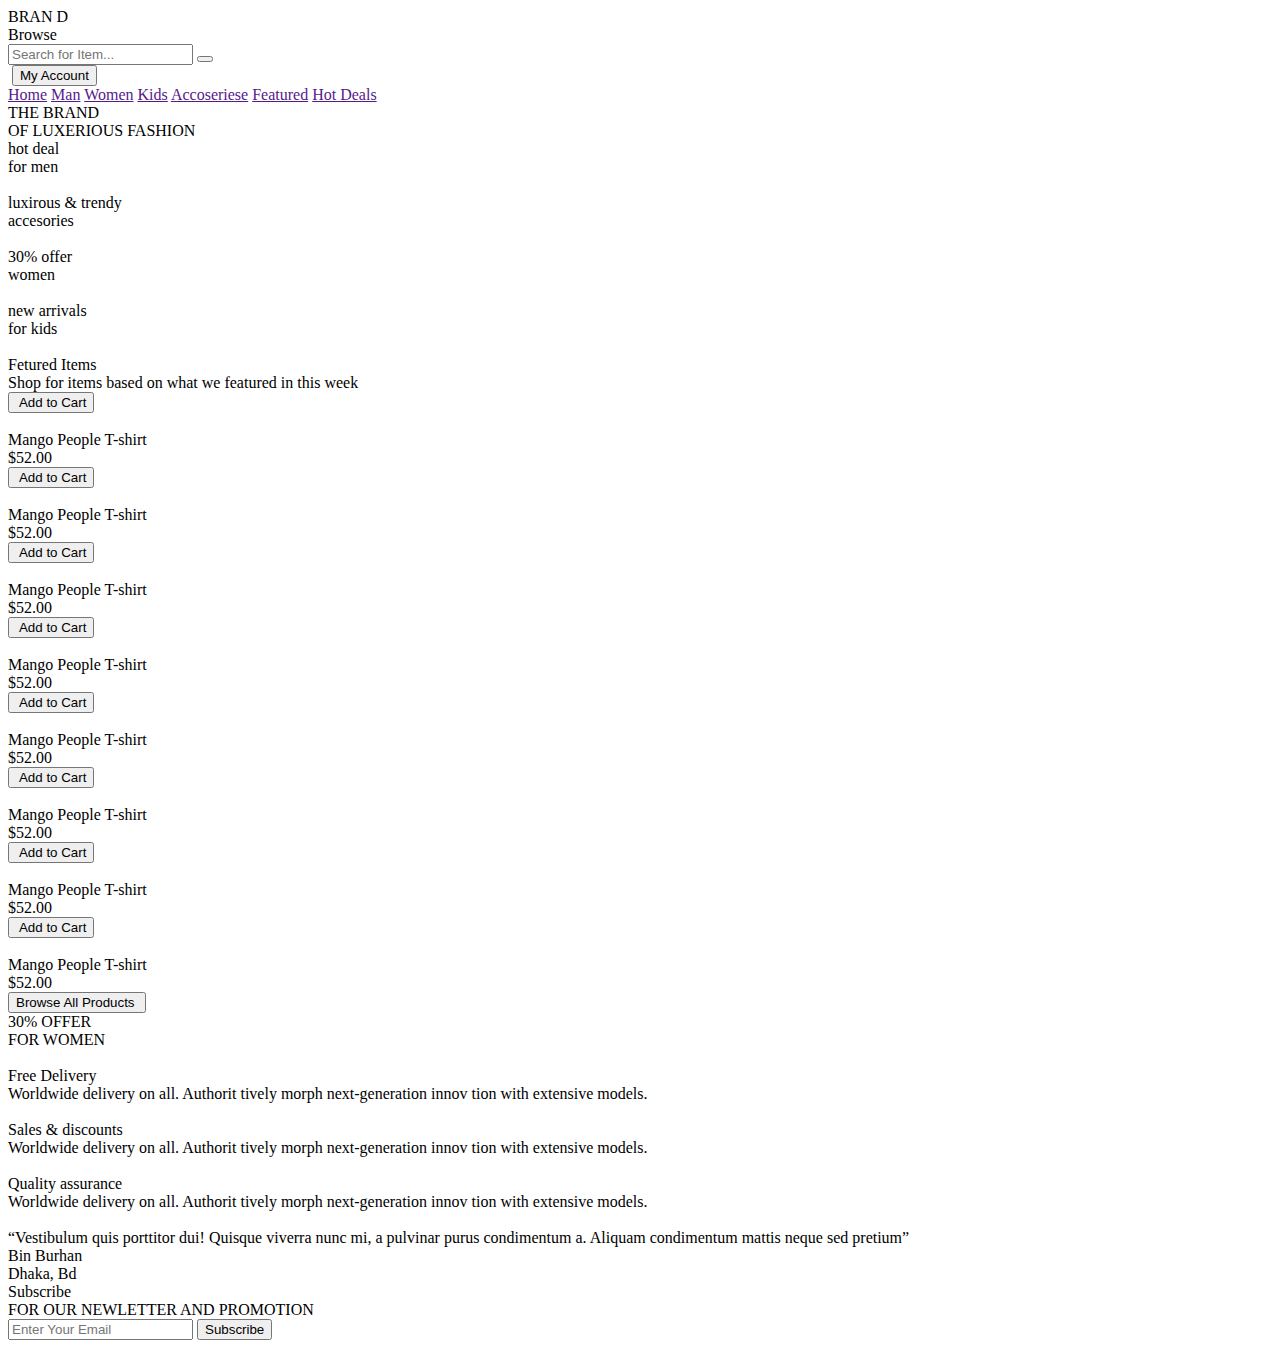
==== index.html @ d96da056 "change code" ====
<!DOCTYPE html>
<html lang="en">
  <head>
    <meta charset="UTF-8" />
    <meta name="viewport" content="width=device-width, initial-scale=1.0" />
    <link
      rel="stylesheet"
      href="https://cdnjs.cloudflare.com/ajax/libs/font-awesome/5.15.1/css/all.min.css"
      integrity="sha512-+4zCK9k+qNFUR5X+cKL9EIR+ZOhtIloNl9GIKS57V1MyNsYpYcUrUeQc9vNfzsWfV28IaLL3i96P9sdNyeRssA=="
      crossorigin="anonymous"
    />
    <link rel="stylesheet" href="style.css" />
    <title>Lesson1</title>
  </head>
  <body>
    <header>
      <div class="header">
        <div class="container">
          <div class="header__brand">
            BRAN
            <span>D</span>
          </div>
          <div class="header__search">
            <div class="search__browse">
              Browse
              <i class="fa fa-caret-down" aria-hidden="true"></i>
            </div>
            <input class="search__input" type="text" placeholder="Search for Item..." />
            <button class="search__btn"><i class="fa fa-search" aria-hidden="true"></i></button>
          </div>
          <div class="header__cart">
            <img class="cart__img" src="images/cart.png" alt="" />
            <button class="cart__btn">
              My Account
              <i class="fa fa-caret-down" aria-hidden="true"></i>
            </button>
          </div>
        </div>
      </div>
      <nav class="topNav">
        <div class="topNav__links container">
          <a href="">Home</a>
          <a href="">Man</a>
          <a href="">Women</a>
          <a href="">Kids</a>
          <a href="">Accoseriese</a>
          <a href="">Featured</a>
          <a href="">Hot Deals</a>
        </div>
      </nav>
      <div class="topBanner">
        <div class="topBanner__box container">
          <div class="box__content">
            <div>THE BRAND</div>
            <div>
              OF LUXERIOUS
              <span>FASHION</span>
            </div>
          </div>
        </div>
      </div>
    </header>
    <main class="main">
      <div class="block-top container">
        <div class="block-top__left">
          <div class="label">
            <div class="labelTop">hot deal</div>
            <div class="labelBottom">for men</div>
          </div>
          <img src="images/offer1.jpg" alt="" />
          <!--  -->
          <div class="label">
            <div class="labelTop">luxirous & trendy</div>
            <div class="labelBottom">accesories</div>
          </div>
          <img src="images/offer2.jpg" alt="" />
        </div>
        <div class="block-top__right">
          <div class="label">
            <div class="labelTop">30% offer</div>
            <div class="labelBottom">women</div>
          </div>
          <img src="images/offer3.jpg" alt="" />
          <!--  -->
          <div class="label">
            <div class="labelTop">new arrivals</div>
            <div class="labelBottom">for kids</div>
          </div>
          <img src="images/offer4.jpg" alt="" />
        </div>
      </div>
      <!-- clothes -->
      <div class="block-clothes container">
        <div class="title">Fetured Items</div>
        <div class="description-advertising">Shop for items based on what we featured in this week</div>
        <div class="block-clothes__cards-top">
          <div class="item-all">
            <div class="item-main">
              <div class="imgBuy">
                <button>
                  <img src="images/addToCart.png" alt="" />
                  Add to Cart
                </button>
              </div>
              <img src="images/Item1.jpg" alt="" />
              <div class="item-main__description">
                <div class="item-main__title">Mango People T-shirt</div>
                <div class="item-main__price">$52.00</div>
              </div>
            </div>
          </div>
          <div class="item-all">
            <div class="item-main">
              <div class="imgBuy">
                <button>
                  <img src="images/addToCart.png" alt="" />
                  Add to Cart
                </button>
              </div>
              <img src="images/Item2.jpg" alt="" />
              <div class="item-main__description">
                <div class="item-main__title">Mango People T-shirt</div>
                <div class="item-main__price">$52.00</div>
              </div>
            </div>
          </div>
          <div class="item-all">
            <div class="item-main">
              <div class="imgBuy">
                <button>
                  <img src="images/addToCart.png" alt="" />
                  Add to Cart
                </button>
              </div>
              <img src="images/Item3.jpg" alt="" />
              <div class="item-main__description">
                <div class="item-main__title">Mango People T-shirt</div>
                <div class="item-main__price">$52.00</div>
              </div>
            </div>
          </div>
          <div class="item-all">
            <div class="item-main">
              <div class="imgBuy">
                <button>
                  <img src="images/addToCart.png" alt="" />
                  Add to Cart
                </button>
              </div>
              <img src="images/Item4.jpg" alt="" />
              <div class="item-main__description">
                <div class="item-main__title">Mango People T-shirt</div>
                <div class="item-main__price">$52.00</div>
              </div>
            </div>
          </div>
        </div>
        <div class="block-clothes__cards-bottom">
          <div class="item-all">
            <div class="item-main">
              <div class="imgBuy">
                <button>
                  <img src="images/addToCart.png" alt="" />
                  Add to Cart
                </button>
              </div>
              <img src="images/Item5.jpg" alt="" />
              <div class="item-main__description">
                <div class="item-main__title">Mango People T-shirt</div>
                <div class="item-main__price">$52.00</div>
              </div>
            </div>
          </div>
          <div class="item-all">
            <div class="item-main">
              <div class="imgBuy">
                <button>
                  <img src="images/addToCart.png" alt="" />
                  Add to Cart
                </button>
              </div>
              <img src="images/Item6.jpg" alt="" />
              <div class="item-main__description">
                <div class="item-main__title">Mango People T-shirt</div>
                <div class="item-main__price">$52.00</div>
              </div>
            </div>
          </div>
          <div class="item-all">
            <div class="item-main">
              <div class="imgBuy">
                <button>
                  <img src="images/addToCart.png" alt="" />
                  Add to Cart
                </button>
              </div>
              <img src="images/Item7.jpg" alt="" />
              <div class="item-main__description">
                <div class="item-main__title">Mango People T-shirt</div>
                <div class="item-main__price">$52.00</div>
              </div>
            </div>
          </div>
          <div class="item-all">
            <div class="item-main">
              <div class="imgBuy">
                <button>
                  <img src="images/addToCart.png" alt="" />
                  Add to Cart
                </button>
              </div>
              <img src="images/Item8.jpg" alt="" />
              <div class="item-main__description">
                <div class="item-main__title">Mango People T-shirt</div>
                <div class="item-main__price">$52.00</div>
              </div>
            </div>
          </div>
        </div>
        <button class="AllProductsBtn">
          Browse All Products
          <img src="images/arrowToRight.png" alt="" />
        </button>
      </div>

      <div class="offerForWomen container">
        <div class="offerForWomen__Banner">
          <div class="offerForWomen__discount">
            <div class="Banner__title">
              30%
              <span>OFFER</span>
            </div>
            <div class="Banner__text">FOR WOMEN</div>
          </div>
        </div>
        <div class="Banner__Details">
          <div class="offerCard">
            <div class="offerCard__img">
              <img src="images/offerDetails1.png" alt="" />
            </div>
            <div>
              <div class="offerCard__title">Free Delivery</div>
              <div class="offerCard__text">
                Worldwide delivery on all. Authorit tively morph next-generation innov tion with extensive models.
              </div>
            </div>
          </div>
          <!--  -->
          <div class="offerCard">
            <div class="offerCard__img">
              <img src="images/offerDetails2.png" alt="" />
            </div>
            <div>
              <div class="offerCard__title">Sales & discounts</div>
              <div class="offerCard__text">
                Worldwide delivery on all. Authorit tively morph next-generation innov tion with extensive models.
              </div>
            </div>
          </div>
          <!--  -->
          <div class="offerCard">
            <div class="offerCard__img">
              <img src="images/offerDetails3.png" alt="" />
            </div>
            <div>
              <div class="offerCard__title">Quality assurance</div>
              <div class="offerCard__text">
                Worldwide delivery on all. Authorit tively morph next-generation innov tion with extensive models.
              </div>
            </div>
          </div>
        </div>
      </div>
    </main>
    <!--  -->
    <footer>
      <div class="subscribeWrap">
        <div class="subscribe container">
          <div class="subscribe__card">
            <div class="card__people">
              <div class="card__img"><img src="images/reviewPerson.png" alt="" /></div>
              <div class="card__description">
                <div class="card__description-Top">
                  “Vestibulum quis porttitor dui! Quisque viverra nunc mi, a pulvinar purus condimentum a. Aliquam
                  condimentum mattis neque sed pretium”
                </div>
                <div class="card__descriptionLow">
                  <div class="descriptionLow__name">Bin Burhan</div>
                  <div class="descriptionLow__from">Dhaka, Bd</div>
                </div>
                <div class="links">
                  <div class="link"></div>
                  <div class="link"></div>
                  <div class="link"></div>
                </div>
              </div>
            </div>
          </div>
          <div class="subscribe__rightForm">
            <div class="subscribe__right">
              <div class="form__title">Subscribe</div>
              <div class="form__text">FOR OUR NEWLETTER AND PROMOTION</div>
              <div class="subscribe__form">
                <input class="form__inp" type="text" placeholder="Enter Your Email" />
                <button class="form__btn">Subscribe</button>
              </div>
            </div>
          </div>
        </div>
      </div>
    </footer>
  </body>
</html>
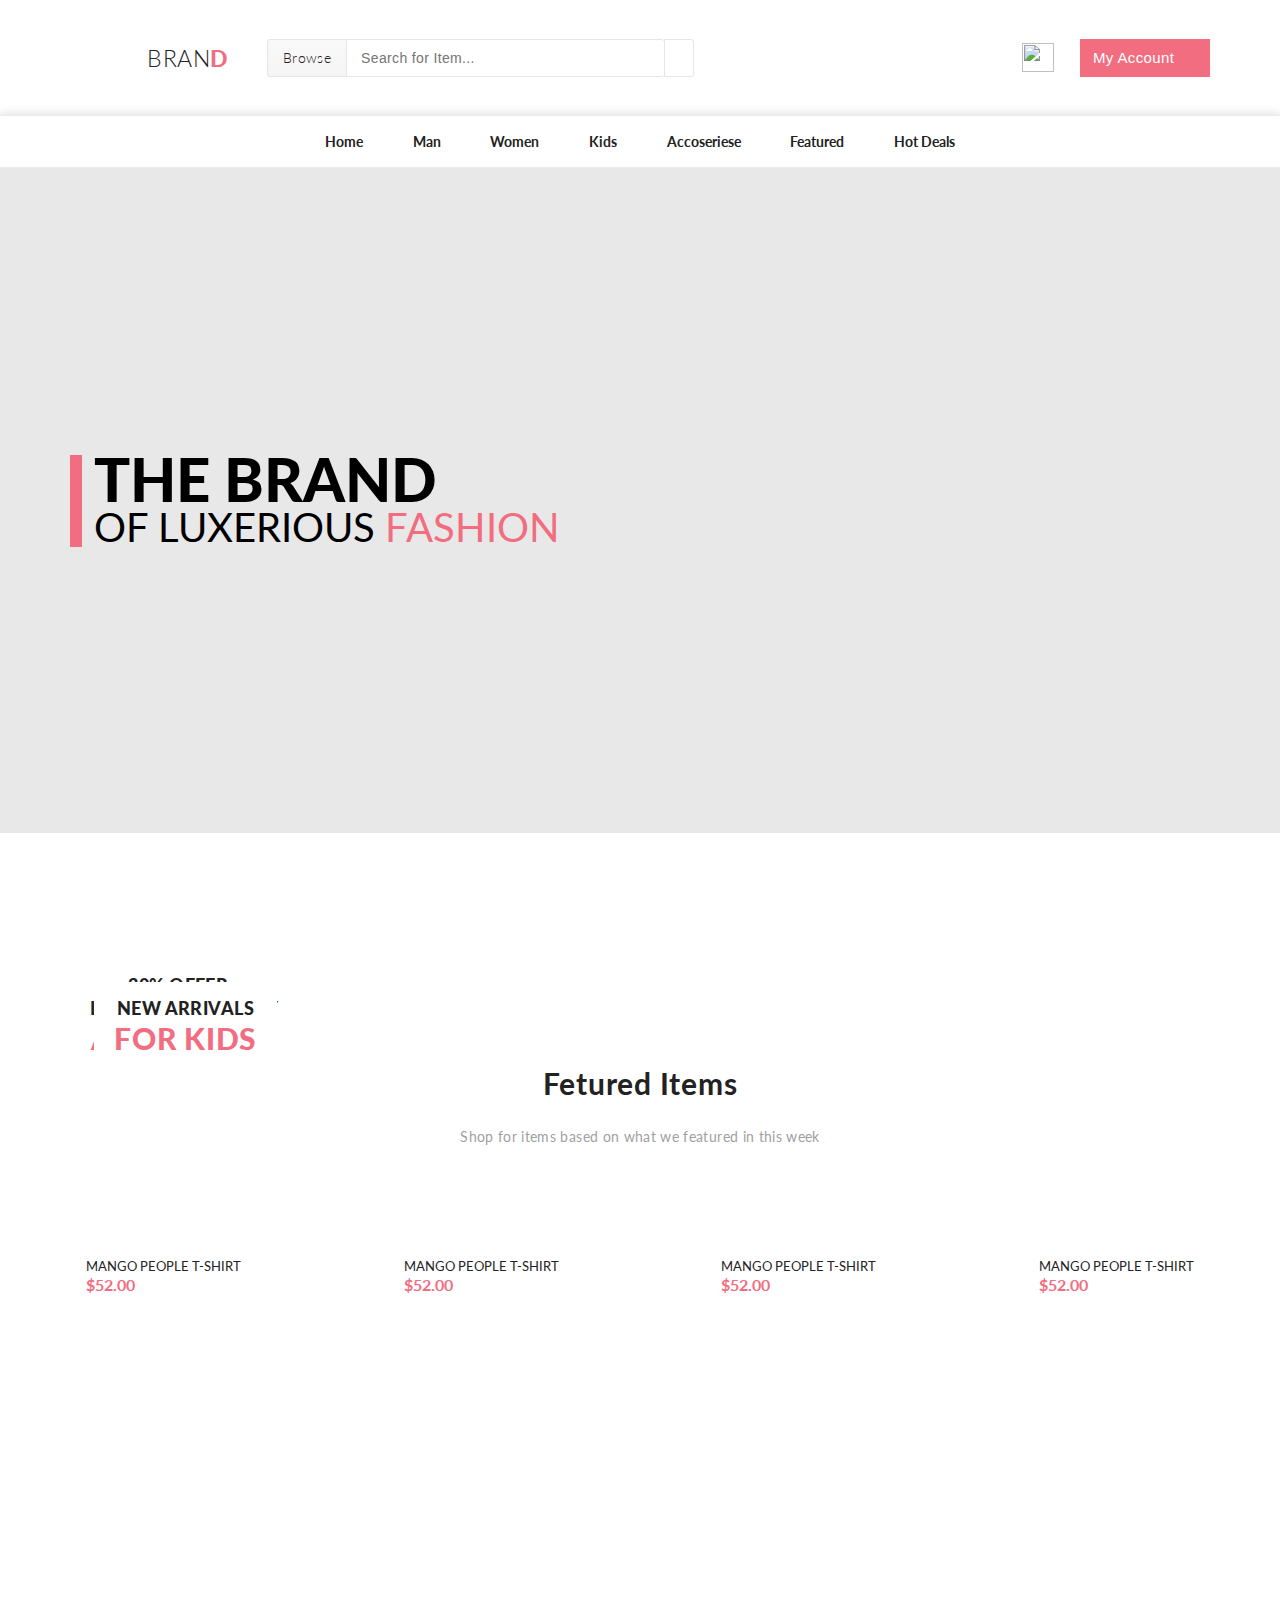
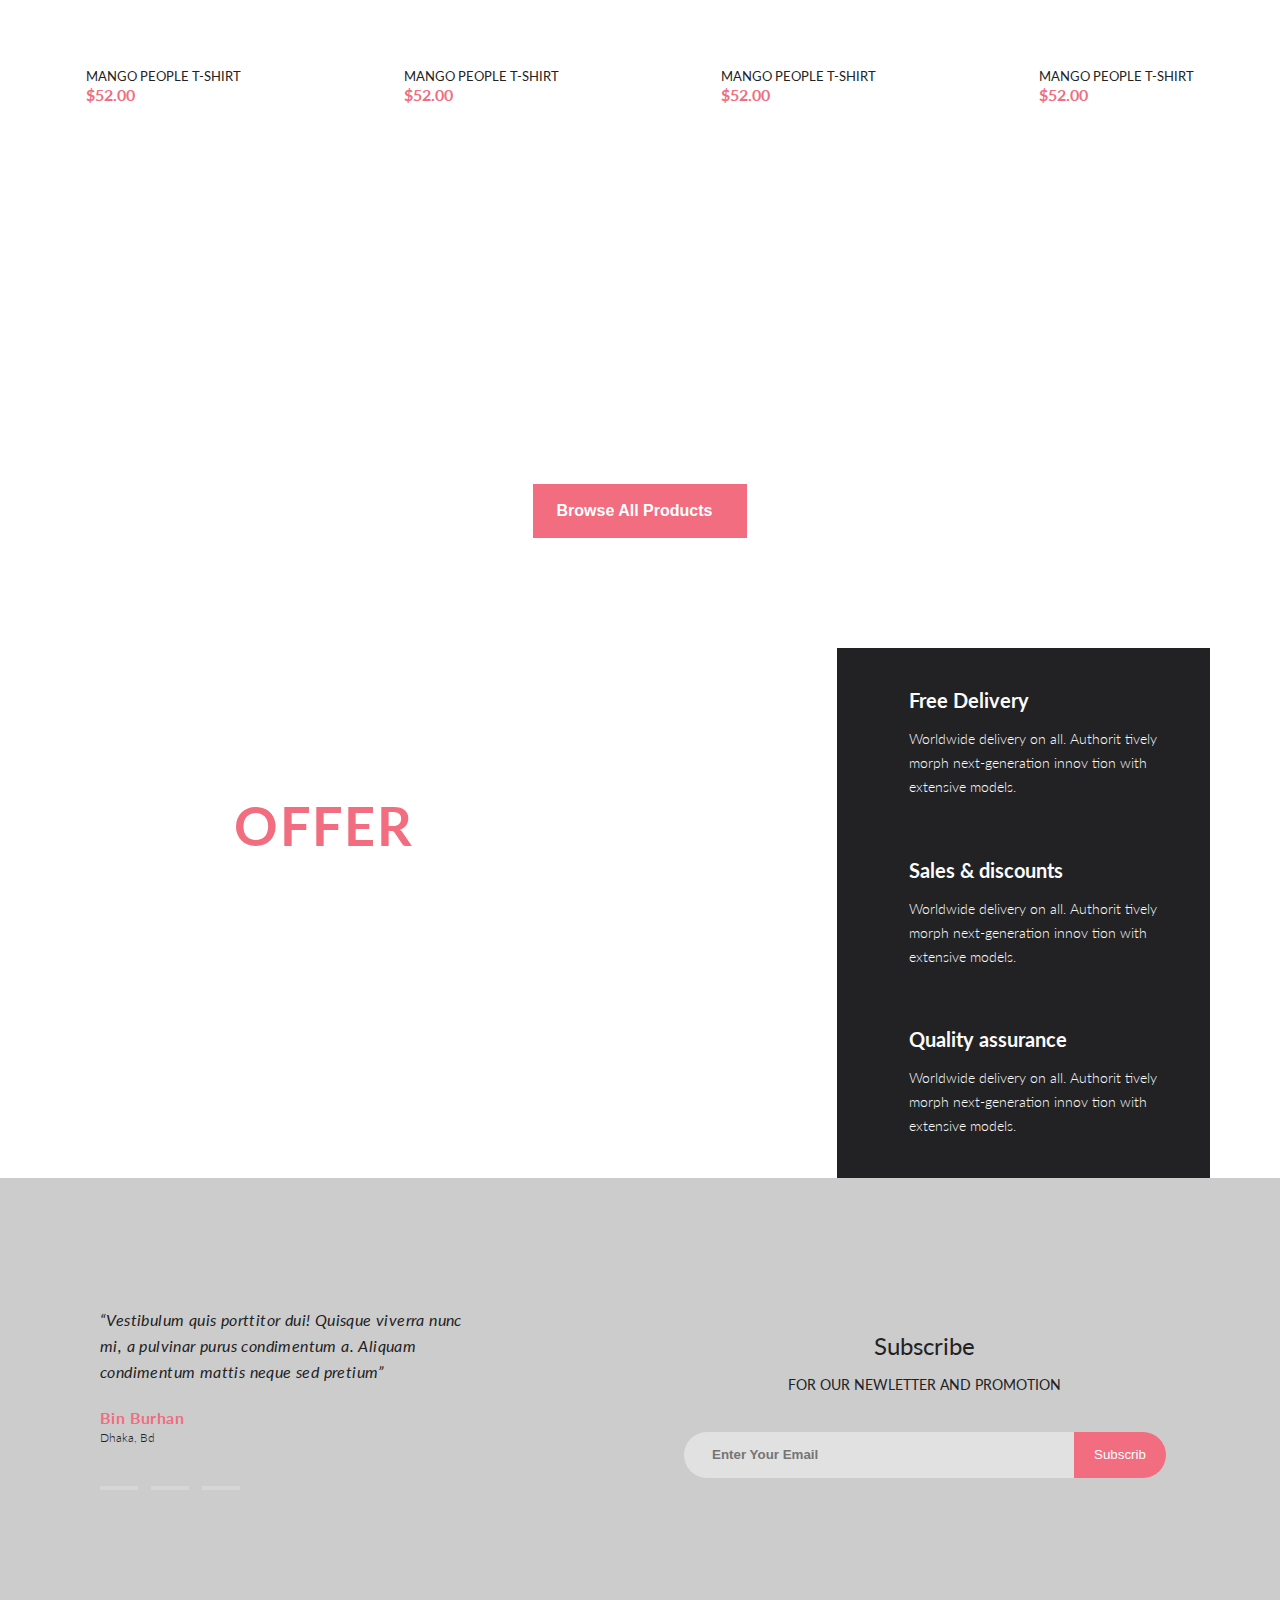
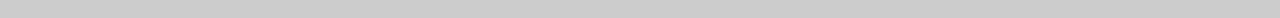
==== commit 73eda4e2: "add fail" ====
--- a/index.html
+++ b/index.html
@@ -302,7 +302,7 @@
               <div class="form__text">FOR OUR NEWLETTER AND PROMOTION</div>
               <div class="subscribe__form">
                 <input class="form__inp" type="text" placeholder="Enter Your Email" />
-                <button class="form__btn">Subscribe</button>
+                <button class="form__btn">Subscrib</button>
               </div>
             </div>
           </div>
--- a/style.css
+++ b/style.css
@@ -0,0 +1,673 @@
+@import url('https://fonts.googleapis.com/css2?family=Lato:wght@300;400;700;900&display=swap');
+body {
+  margin: 0;
+  font-family: 'Lato', 'sens-serif';
+  font-weight: 400;
+}
+
+.container {
+  padding: 0;
+  margin: 0 auto;
+  width: 1140px;
+}
+
+.header .container {
+  height: inherit;
+  display: -webkit-box;
+  display: -ms-flexbox;
+  display: flex;
+  padding: 32px 0;
+}
+
+.header__brand {
+  -webkit-box-align: center;
+  -ms-flex-align: center;
+  align-items: center;
+  background: url('images/logo.png') no-repeat;
+  padding-left: 77px;
+  display: -webkit-box;
+  display: -ms-flexbox;
+  display: flex;
+  font-size: 23px;
+  line-height: 32px;
+  font-weight: 300;
+  letter-spacing: 0.025em;
+  color: #222222;
+  width: 165px;
+  -webkit-box-sizing: border-box;
+  box-sizing: border-box;
+  height: 51px;
+}
+
+.header__brand span {
+  font-weight: 900;
+  color: #f16d7f;
+}
+
+.header__brand i {
+  font-size: 14px;
+  line-height: 32px;
+  letter-spacing: 0.025em;
+  color: #a4a4a4;
+}
+
+.header__search {
+  margin-left: 32px;
+  -webkit-box-align: center;
+  -ms-flex-align: center;
+  align-items: center;
+  display: -webkit-box;
+  display: -ms-flexbox;
+  display: flex;
+}
+
+.header__cart {
+  margin-left: auto;
+  display: -webkit-box;
+  display: -ms-flexbox;
+  display: flex;
+  -webkit-box-align: center;
+  -ms-flex-align: center;
+  align-items: center;
+}
+
+.header__cart .cart__img {
+  width: 32px;
+  height: 29px;
+}
+
+.header__cart .cart__btn {
+  width: 130px;
+  height: 38px;
+  background-color: #f16d7f;
+  padding: 17px 13px;
+  font-size: 15px;
+  line-height: 32px;
+  letter-spacing: 0.025em;
+  color: #ffffff;
+  margin-left: 26px;
+  -webkit-box-align: center;
+  -ms-flex-align: center;
+  align-items: center;
+  display: -webkit-box;
+  display: -ms-flexbox;
+  display: flex;
+  border: none;
+}
+
+.header__cart .cart__btn i {
+  font-size: 14px;
+  line-height: 32px;
+  letter-spacing: 0.025em;
+  color: #ffffff;
+  margin-left: 8px;
+}
+
+.search__browse {
+  font-size: 14px;
+  line-height: 32px;
+  font-weight: 300;
+  letter-spacing: 0.025em;
+  color: #222222;
+  padding: 15px;
+  background-color: #cdcdcc;
+  background-image: -webkit-gradient(linear, left top, left bottom, from(#f9f9f9), to(#f5f5f5));
+  background-image: linear-gradient(180deg, #f9f9f9 0%, #f5f5f5 100%);
+  border: 1px solid #e6e6e6;
+  border-radius: 3px 0px 0px 3px;
+  -webkit-box-sizing: border-box;
+  box-sizing: border-box;
+  box-sizing: border-box;
+  height: 38px;
+  display: -webkit-box;
+  display: -ms-flexbox;
+  display: flex;
+  -webkit-box-align: center;
+  -ms-flex-align: center;
+  align-items: center;
+}
+
+.search__browse i {
+  font-size: 14px;
+  line-height: 32px;
+  letter-spacing: 0.025em;
+  color: #838383;
+}
+
+.search__input {
+  padding: 14px;
+  font-size: 14px;
+  line-height: 32px;
+  font-weight: 300;
+  letter-spacing: 0.025em;
+  color: #a4a4a4;
+  outline: none;
+  background-color: #ffffff;
+  border: none;
+  border-top: 1px solid #e6e6e6;
+  border-bottom: 1px solid #e6e6e6;
+  border-radius: 0px 3px 3px 0px;
+  -webkit-box-sizing: border-box;
+  box-sizing: border-box;
+  height: 38px;
+  width: 317px;
+  display: -webkit-box;
+  display: -ms-flexbox;
+  display: flex;
+  -webkit-box-align: center;
+  -ms-flex-align: center;
+  align-items: center;
+}
+
+.search__btn {
+  background-color: #ffffff;
+  border: 1px solid #e6e6e6;
+  border-radius: 0px 3px 3px 0px;
+  padding: 14px;
+  -webkit-box-sizing: border-box;
+  box-sizing: border-box;
+  height: 38px;
+  display: -webkit-box;
+  display: -ms-flexbox;
+  display: flex;
+  -webkit-box-align: center;
+  -ms-flex-align: center;
+  align-items: center;
+}
+
+.search__btn i {
+  font-size: 14px;
+  line-height: 32px;
+  letter-spacing: 0.025em;
+  color: #a4a4a4;
+}
+
+.topNav {
+  display: -webkit-box;
+  display: -ms-flexbox;
+  display: flex;
+  -webkit-box-align: center;
+  -ms-flex-align: center;
+  align-items: center;
+  height: 51px;
+  background-color: #ffffff;
+  border-top: 1px solid #ececec;
+  border-bottom: 1px solid #ececec;
+  -webkit-box-shadow: 0px 0px 10px 0px rgba(0, 0, 0, 0.17);
+  box-shadow: 0px 0px 10px 0px rgba(0, 0, 0, 0.17);
+}
+
+.topNav__links {
+  display: -webkit-box;
+  display: -ms-flexbox;
+  display: flex;
+  width: 680px;
+  -ms-flex-pack: distribute;
+  justify-content: space-around;
+  margin: auto;
+}
+
+.topNav__links a {
+  text-decoration: none;
+  font-size: 14px;
+  line-height: 26px;
+  font-weight: 700;
+  color: #222222;
+}
+
+.topBanner {
+  height: 665px;
+  background-color: #e8e8e8;
+}
+
+.topBanner__box {
+  height: inherit;
+  background: url('images/topHeaderBack.png') no-repeat top 0 right 30px;
+  background-size: 590px;
+  display: -webkit-box;
+  display: -ms-flexbox;
+  display: flex;
+  -webkit-box-align: center;
+  -ms-flex-align: center;
+  align-items: center;
+}
+
+.topBanner__box .box__content {
+  display: block;
+  height: 92px;
+  border-left: 12px solid #f16d7f;
+  padding-left: 12px;
+}
+
+.topBanner__box .box__content div:first-child {
+  font-size: 60px;
+  line-height: 0.8;
+  font-weight: 900;
+}
+
+.topBanner__box .box__content div:last-child {
+  font-size: 40px;
+  line-height: 1.2;
+  font-weight: 400;
+}
+
+.topBanner__box .box__content div:last-child span {
+  font-size: 40px;
+  color: #f16d7f;
+}
+
+.main {
+  text-align: center;
+}
+
+.block-top {
+  display: -webkit-box;
+  display: -ms-flexbox;
+  display: flex;
+  padding: 100px 0;
+}
+
+.block-top__left {
+  margin-right: 20px;
+}
+
+.block-top img {
+  margin-bottom: 20px;
+}
+
+.block-top .label {
+  position: absolute;
+  margin-top: 26px;
+  padding: 16px 20px;
+  background-color: #ffffff;
+}
+
+.block-top .label .labelTop {
+  font-size: 18px;
+  line-height: 1.2;
+  font-weight: 900;
+  text-transform: uppercase;
+  letter-spacing: 0.025em;
+  color: #222222;
+}
+
+.block-top .label .labelBottom {
+  font-size: 30px;
+  color: #f16d7f;
+  line-height: 1.2;
+  font-weight: 900;
+  text-transform: uppercase;
+  letter-spacing: 0.025em;
+}
+
+.title {
+  font-size: 30px;
+  line-height: 54px;
+  font-weight: 700;
+  letter-spacing: 0.025em;
+  color: #222222;
+}
+
+.description-advertising {
+  font-size: 14px;
+  line-height: 54px;
+  font-weight: 400;
+  letter-spacing: 0.025em;
+  color: #9f9f9f;
+}
+
+.block-clothes__cards-top {
+  margin: 60px 0 40px;
+}
+
+.block-clothes__cards-top {
+  display: -webkit-box;
+  display: -ms-flexbox;
+  display: flex;
+  -webkit-box-pack: justify;
+  -ms-flex-pack: justify;
+  justify-content: space-between;
+}
+
+.block-clothes__cards-bottom {
+  display: -webkit-box;
+  display: -ms-flexbox;
+  display: flex;
+  -webkit-box-pack: justify;
+  -ms-flex-pack: justify;
+  justify-content: space-between;
+}
+
+.item-all {
+  height: 370px;
+}
+
+.item-main {
+  text-align: start;
+  position: relative;
+  height: 280px;
+}
+
+.item-main__description {
+  padding: 16px;
+}
+
+.item-main__title {
+  font-size: 13px;
+  line-height: 1.2;
+  font-weight: 400;
+  text-transform: uppercase;
+  color: #222222;
+}
+
+.item-main__price {
+  font-family: Lato;
+  font-size: 16px;
+  line-height: 1.2;
+  font-weight: 700;
+  text-transform: uppercase;
+  color: #f16d7f;
+}
+
+.imgBuy {
+  height: inherit;
+  width: 100%;
+  background: rgba(0, 0, 0, 0.5);
+  display: none;
+  position: absolute;
+}
+
+.imgBuy button {
+  border: 1px solid #ffffff;
+  background: none;
+  font-size: 13px;
+  line-height: 1.2;
+  font-weight: 700;
+  color: #ffffff;
+  padding: 15px;
+  cursor: pointer;
+}
+
+.item-all:hover .imgBuy {
+  display: -webkit-box;
+  display: -ms-flexbox;
+  display: flex;
+  -webkit-box-pack: center;
+  -ms-flex-pack: center;
+  justify-content: center;
+  -webkit-box-align: center;
+  -ms-flex-align: center;
+  align-items: center;
+}
+
+.item-all:hover {
+  -webkit-box-shadow: 0 5px 8px rgba(0, 0, 0, 0.16);
+  box-shadow: 0 5px 8px rgba(0, 0, 0, 0.16);
+}
+
+.AllProductsBtn {
+  padding: 18px 24px;
+  font-size: 16px;
+  font-weight: 700;
+  color: #ffffff;
+  background-color: #f16d7f;
+  border: none;
+  display: -webkit-box;
+  display: -ms-flexbox;
+  display: flex;
+  -webkit-box-align: center;
+  -ms-flex-align: center;
+  align-items: center;
+  margin: 80px auto 110px;
+}
+
+.AllProductsBtn img {
+  margin-left: 11px;
+}
+
+.offerForWomen {
+  height: 530px;
+  display: -webkit-box;
+  display: -ms-flexbox;
+  display: flex;
+}
+
+.offerForWomen__Banner {
+  height: inherit;
+  background: url('images/offerForWomen.jpg') no-repeat;
+  width: 767px;
+  -ms-flex-negative: 0;
+  flex-shrink: 0;
+  position: relative;
+}
+
+.offerForWomen__discount {
+  text-align: start;
+  position: absolute;
+  top: 145px;
+  left: 40px;
+}
+
+.Banner__title {
+  font-size: 53.7px;
+  line-height: 1.2;
+  font-weight: 700;
+  letter-spacing: 0.025em;
+  color: #ffffff;
+}
+
+.Banner__title span {
+  color: #f16d7f;
+}
+
+.Banner__text {
+  font-size: 32.2px;
+  line-height: 1.2;
+  font-weight: 700;
+  letter-spacing: 0.025em;
+  color: #ffffff;
+}
+
+.Banner__Details {
+  background-color: #222224;
+  display: -webkit-box;
+  display: -ms-flexbox;
+  display: flex;
+  -webkit-box-orient: vertical;
+  -webkit-box-direction: normal;
+  -ms-flex-direction: column;
+  flex-direction: column;
+  -webkit-box-pack: justify;
+  -ms-flex-pack: justify;
+  justify-content: space-between;
+  padding: 40px 40px;
+}
+
+.offerCard {
+  display: -webkit-box;
+  display: -ms-flexbox;
+  display: flex;
+  text-align: left;
+}
+
+.offerCard__img {
+  margin-right: 32px;
+}
+
+.offerCard__title {
+  font-size: 20px;
+  line-height: 1.2;
+  font-weight: 700;
+  color: #fbfbfb;
+}
+
+.offerCard__text {
+  margin-top: 15px;
+  font-size: 14px;
+  line-height: 24px;
+  font-weight: 300;
+  color: #fbfbfb;
+}
+
+.subscribeWrap {
+  height: 440px;
+  background: url('images/subscribe.jpg') no-repeat center, #ccc;
+  background-blend-mode: overlay;
+  background-size: cover;
+}
+
+.card__people {
+  display: -webkit-box;
+  display: -ms-flexbox;
+  display: flex;
+}
+
+.subscribe {
+  display: -webkit-box;
+  display: -ms-flexbox;
+  display: flex;
+  height: inherit;
+}
+
+.subscribe__card {
+  width: 100%;
+  display: -webkit-box;
+  display: -ms-flexbox;
+  display: flex;
+  height: inherit;
+  -webkit-box-align: center;
+  -ms-flex-align: center;
+  align-items: center;
+}
+
+.subscribe__form {
+  width: 100%;
+}
+
+.card__img {
+  margin-right: 30px;
+}
+
+.card__description {
+  width: 386px;
+}
+
+.card__description-Top {
+  font-size: 16px;
+  line-height: 26px;
+  font-weight: 400;
+  font-style: italic;
+  letter-spacing: 0.025em;
+  color: #222224;
+  margin-bottom: 20px;
+}
+
+.descriptionLow__name {
+  font-size: 16px;
+  line-height: 26px;
+  font-weight: 700;
+  letter-spacing: 0.025em;
+  color: #f16d7f;
+}
+
+.descriptionLow__from {
+  font-size: 12px;
+  line-height: 14px;
+  font-weight: 300;
+  color: #222224;
+}
+
+.links {
+  display: -webkit-box;
+  display: -ms-flexbox;
+  display: flex;
+  margin-top: 41px;
+}
+
+.link {
+  width: 38px;
+  height: 4px;
+  background-color: #d6d6d6;
+  margin-right: 13px;
+}
+
+.link:hover {
+  background-color: #f16d7f;
+  cursor: pointer;
+}
+
+.form__title {
+  font-size: 24px;
+  line-height: 54px;
+  font-weight: 400;
+  color: #222224;
+}
+
+.form__text {
+  font-size: 14px;
+  line-height: 24px;
+  font-weight: 400;
+  color: #222224;
+}
+
+.subscribe__rightForm {
+  width: 100%;
+  height: inherit;
+  display: -webkit-box;
+  display: -ms-flexbox;
+  display: flex;
+  -webkit-box-pack: center;
+  -ms-flex-pack: center;
+  justify-content: center;
+  -webkit-box-align: center;
+  -ms-flex-align: center;
+  align-items: center;
+}
+
+.subscribe__right {
+  height: inherit;
+  display: -webkit-box;
+  display: -ms-flexbox;
+  display: flex;
+  -webkit-box-orient: vertical;
+  -webkit-box-direction: normal;
+  -ms-flex-direction: column;
+  flex-direction: column;
+  -webkit-box-pack: center;
+  -ms-flex-pack: center;
+  justify-content: center;
+  -webkit-box-align: center;
+  -ms-flex-align: center;
+  align-items: center;
+}
+
+.subscribe__form {
+  height: 46px;
+  margin-top: 35px;
+}
+
+.form__inp {
+  height: inherit;
+  width: 334px;
+  border: none;
+  outline: none;
+  padding: 0 28px;
+  font-weight: 700;
+  background-color: #e1e1e1;
+  border-top-left-radius: 23px;
+  border-bottom-left-radius: 23px;
+  float: left;
+}
+
+.form__btn {
+  background-color: #f16d7f;
+  border-top-right-radius: 23px;
+  border-bottom-right-radius: 23px;
+  color: white;
+  border: none;
+  height: inherit;
+  padding: 0 20px;
+  outline: none;
+  cursor: pointer;
+}
+/*# sourceMappingURL=style.css.map */
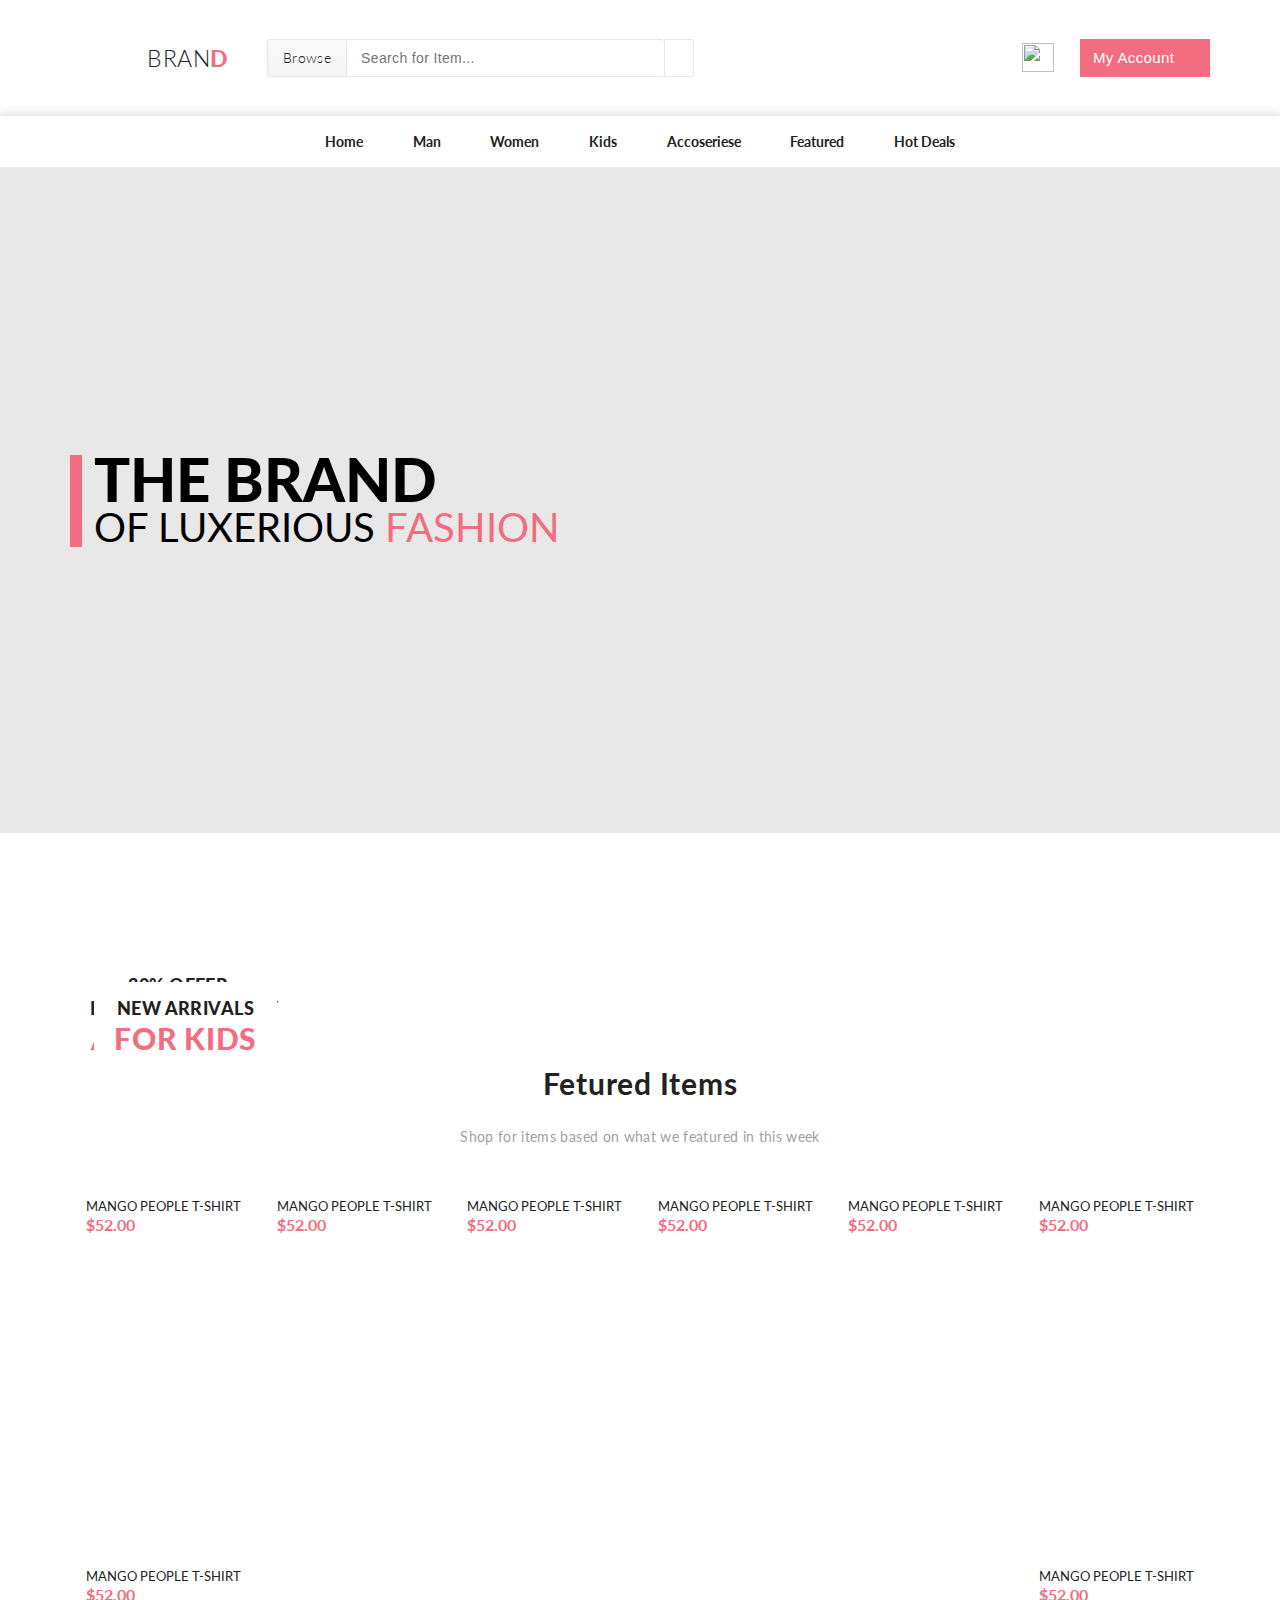
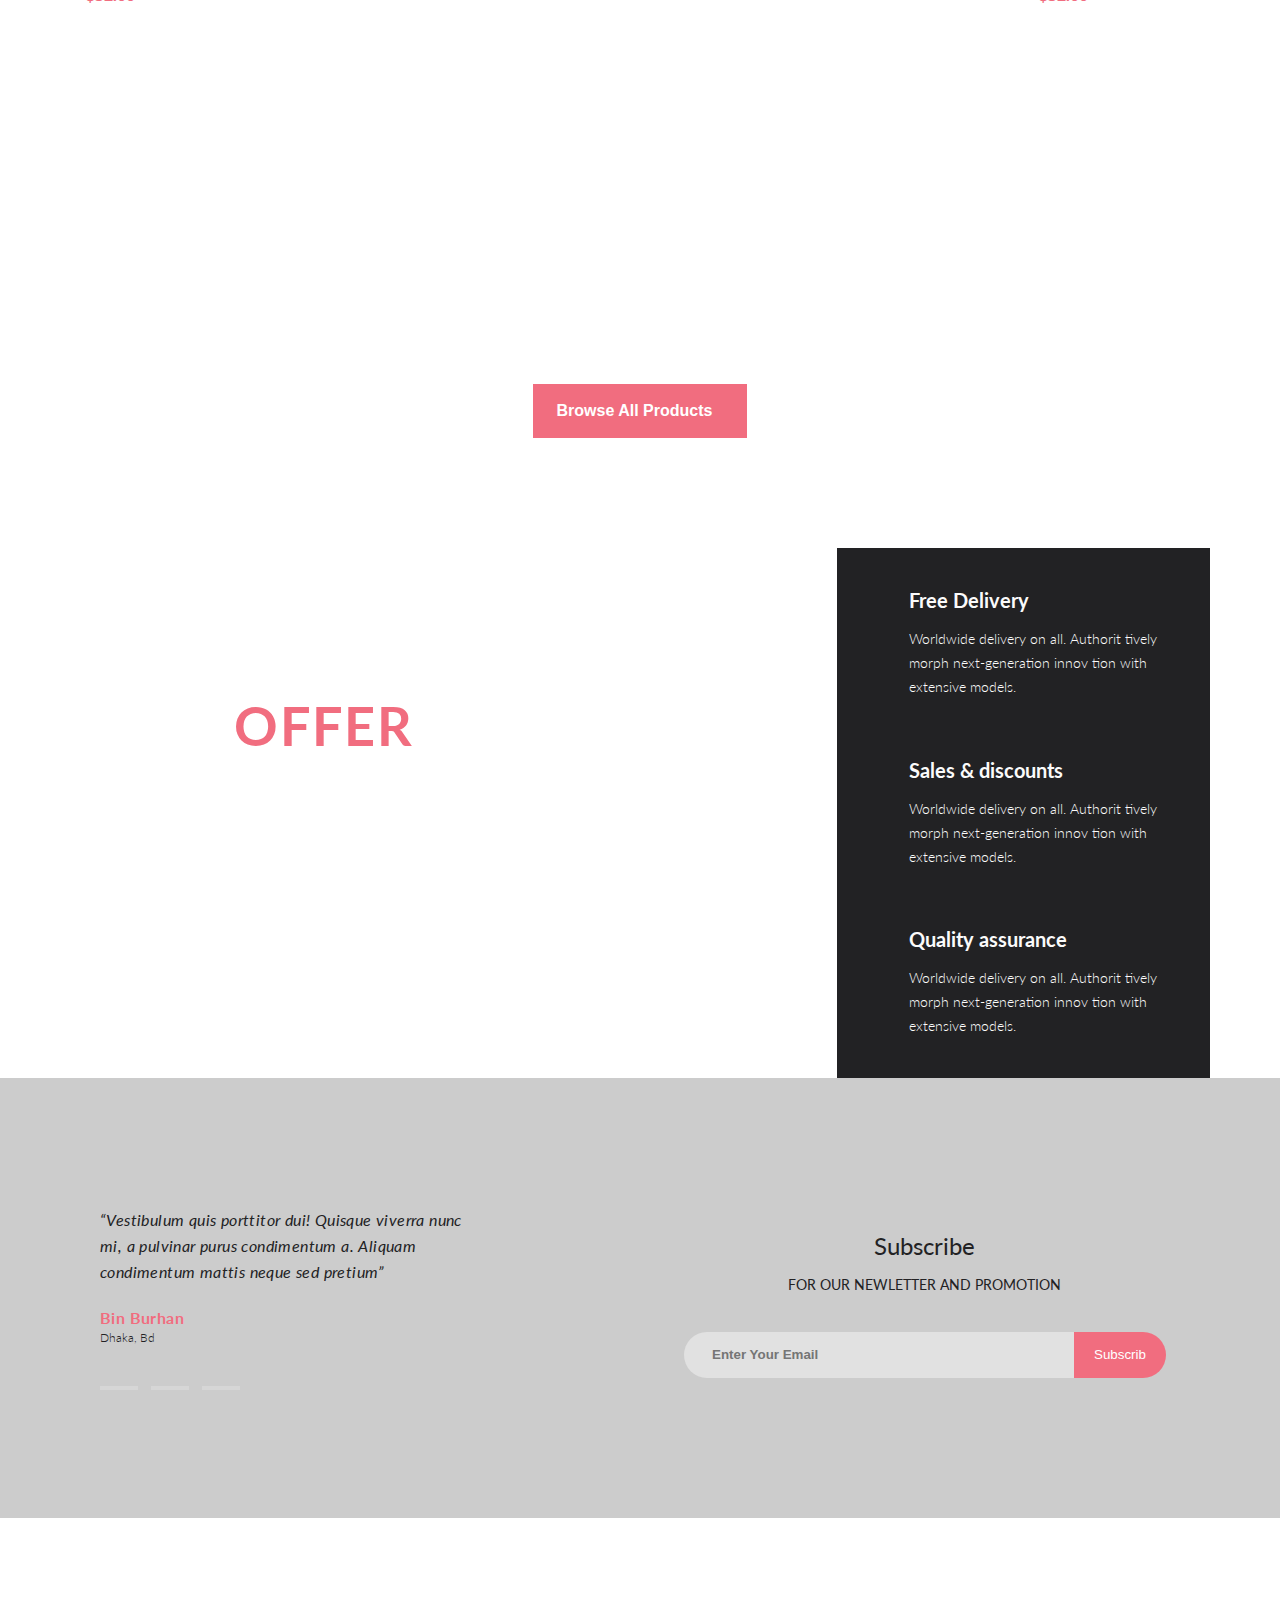
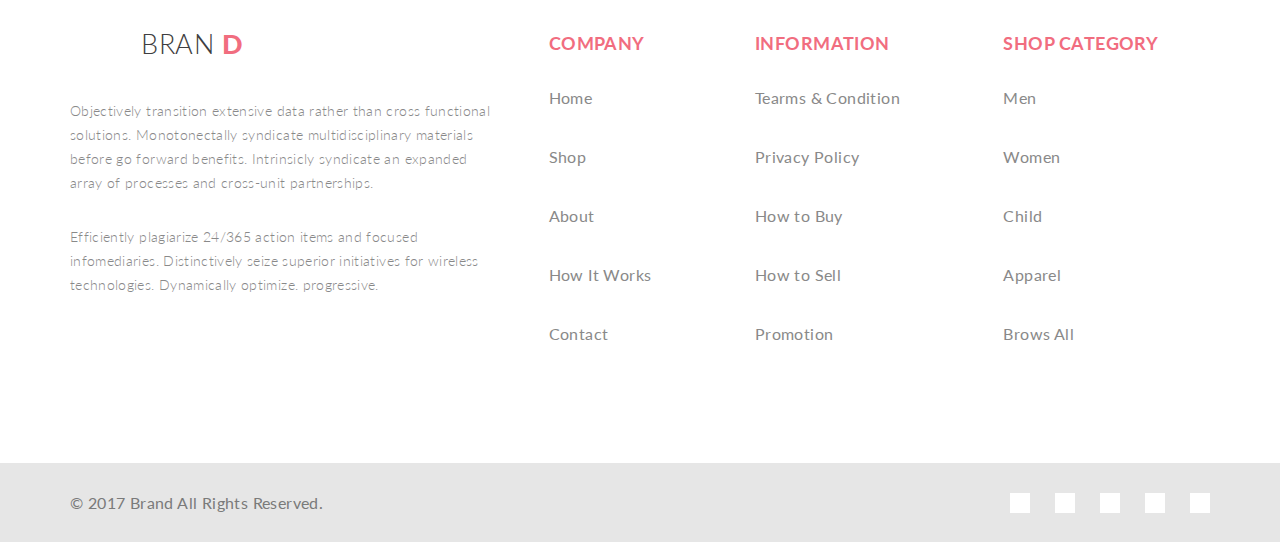
==== commit a96f8e64: "Merge pull request #2 from SergeyIvashkin/product" ====
--- a/index.html
+++ b/index.html
@@ -9,7 +9,7 @@
       integrity="sha512-+4zCK9k+qNFUR5X+cKL9EIR+ZOhtIloNl9GIKS57V1MyNsYpYcUrUeQc9vNfzsWfV28IaLL3i96P9sdNyeRssA=="
       crossorigin="anonymous"
     />
-    <link rel="stylesheet" href="style.css" />
+    <link rel="stylesheet" href="css/style.css" />
     <title>Lesson1</title>
   </head>
   <body>
@@ -39,13 +39,13 @@
       </div>
       <nav class="topNav">
         <div class="topNav__links container">
-          <a href="">Home</a>
-          <a href="">Man</a>
-          <a href="">Women</a>
-          <a href="">Kids</a>
-          <a href="">Accoseriese</a>
-          <a href="">Featured</a>
-          <a href="">Hot Deals</a>
+          <a href="index.html">Home</a>
+          <a href="#">Man</a>
+          <a href="shoppingCart.html">Women</a>
+          <a href="#">Kids</a>
+          <a href="#">Accoseriese</a>
+          <a href="#">Featured</a>
+          <a href="#">Hot Deals</a>
         </div>
       </nav>
       <div class="topBanner">
@@ -93,7 +93,7 @@
       <div class="block-clothes container">
         <div class="title">Fetured Items</div>
         <div class="description-advertising">Shop for items based on what we featured in this week</div>
-        <div class="block-clothes__cards-top">
+        <div class="block-clothes__cards">
           <div class="item-all">
             <div class="item-main">
               <div class="imgBuy">
@@ -109,6 +109,7 @@
               </div>
             </div>
           </div>
+
           <div class="item-all">
             <div class="item-main">
               <div class="imgBuy">
@@ -154,8 +155,7 @@
               </div>
             </div>
           </div>
-        </div>
-        <div class="block-clothes__cards-bottom">
+
           <div class="item-all">
             <div class="item-main">
               <div class="imgBuy">
@@ -273,39 +273,110 @@
       </div>
     </main>
     <!--  -->
+    <div class="subscribeWrap">
+      <div class="subscribe container">
+        <div class="subscribe__card">
+          <div class="card__people">
+            <div class="card__img"><img src="images/reviewPerson.png" alt="" /></div>
+            <div class="card__description">
+              <div class="card__description-Top">
+                “Vestibulum quis porttitor dui! Quisque viverra nunc mi, a pulvinar purus condimentum a. Aliquam
+                condimentum mattis neque sed pretium”
+              </div>
+              <div class="card__descriptionLow">
+                <div class="descriptionLow__name">Bin Burhan</div>
+                <div class="descriptionLow__from">Dhaka, Bd</div>
+              </div>
+              <div class="links">
+                <div class="link"></div>
+                <div class="link"></div>
+                <div class="link"></div>
+              </div>
+            </div>
+          </div>
+        </div>
+        <div class="subscribe__rightForm">
+          <div class="subscribe__right">
+            <div class="form__title">Subscribe</div>
+            <div class="form__text">FOR OUR NEWLETTER AND PROMOTION</div>
+            <div class="subscribe__form">
+              <input class="form__inp" type="text" placeholder="Enter Your Email" />
+              <button class="form__btn">Subscrib</button>
+            </div>
+          </div>
+        </div>
+      </div>
+    </div>
     <footer>
-      <div class="subscribeWrap">
-        <div class="subscribe container">
-          <div class="subscribe__card">
-            <div class="card__people">
-              <div class="card__img"><img src="images/reviewPerson.png" alt="" /></div>
-              <div class="card__description">
-                <div class="card__description-Top">
-                  “Vestibulum quis porttitor dui! Quisque viverra nunc mi, a pulvinar purus condimentum a. Aliquam
-                  condimentum mattis neque sed pretium”
-                </div>
-                <div class="card__descriptionLow">
-                  <div class="descriptionLow__name">Bin Burhan</div>
-                  <div class="descriptionLow__from">Dhaka, Bd</div>
-                </div>
-                <div class="links">
-                  <div class="link"></div>
-                  <div class="link"></div>
-                  <div class="link"></div>
-                </div>
-              </div>
-            </div>
-          </div>
-          <div class="subscribe__rightForm">
-            <div class="subscribe__right">
-              <div class="form__title">Subscribe</div>
-              <div class="form__text">FOR OUR NEWLETTER AND PROMOTION</div>
-              <div class="subscribe__form">
-                <input class="form__inp" type="text" placeholder="Enter Your Email" />
-                <button class="form__btn">Subscrib</button>
-              </div>
-            </div>
-          </div>
+      <div class="brandFooter container">
+        <div class="brandFooter__left">
+          <div class="left__title">
+            BRAN
+            <span>D</span>
+          </div>
+          <div class="left__text">
+            Objectively transition extensive data rather than cross functional solutions. Monotonectally syndicate
+            multidisciplinary materials before go forward benefits. Intrinsicly syndicate an expanded array of processes
+            and cross-unit partnerships.
+          </div>
+          <div class="left__text">
+            Efficiently plagiarize 24/365 action items and focused infomediaries. Distinctively seize superior
+            initiatives for wireless technologies. Dynamically optimize. progressive.
+          </div>
+        </div>
+        <div class="brandFooter__right">
+          <div class="right__menu">
+            <h1 class="menu__title">COMPANY</h1>
+            <nav class="menu__text">
+              <a href="#">Home</a>
+              <a href="#">Shop</a>
+              <a href="#">About</a>
+              <a href="#">How It Works</a>
+              <a href="#">Contact</a>
+            </nav>
+          </div>
+          <div class="right__menu">
+            <h1 class="menu__title">INFORMATION</h1>
+            <nav class="menu__text">
+              <a href="#">Tearms & Condition</a>
+              <a href="#">Privacy Policy</a>
+              <a href="#">How to Buy</a>
+              <a href="#">How to Sell</a>
+              <a href="#">Promotion</a>
+            </nav>
+          </div>
+          <div class="right__menu">
+            <h1 class="menu__title">SHOP CATEGORY</h1>
+            <nav class="menu__text">
+              <a href="#">Men</a>
+              <a href="#">Women</a>
+              <a href="#">Child</a>
+              <a href="#">Apparel</a>
+              <a href="#">Brows All</a>
+            </nav>
+          </div>
+        </div>
+      </div>
+      <div class="footer-back">
+        <div class="footer-bottom container">
+          <div class="footer-bottom__text">&copy; 2017 Brand All Rights Reserved.</div>
+          <nav class="bottom__links">
+            <div>
+              <i class="fab fa-facebook-f"></i>
+            </div>
+            <div>
+              <i class="fab fa-twitter"></i>
+            </div>
+            <div>
+              <i class="fab fa-linkedin-in"></i>
+            </div>
+            <div>
+              <i class="fab fa-pinterest-p"></i>
+            </div>
+            <div>
+              <i class="fab fa-google-plus-g"></i>
+            </div>
+          </nav>
         </div>
       </div>
     </footer>
--- a/css/style.css
+++ b/css/style.css
@@ -0,0 +1,1119 @@
+@import url("https://fonts.googleapis.com/css2?family=Lato:wght@300;400;700;900&display=swap");
+body {
+  margin: 0;
+  font-family: 'Lato', 'sens-serif';
+  font-weight: 400;
+}
+
+.container {
+  padding: 0;
+  margin: 0 auto;
+  width: 1140px;
+}
+
+.header .container {
+  height: inherit;
+  display: -webkit-box;
+  display: -ms-flexbox;
+  display: flex;
+  padding: 32px 0;
+}
+
+.header__brand {
+  -webkit-box-align: center;
+      -ms-flex-align: center;
+          align-items: center;
+  background: url("images/logo.png") no-repeat;
+  padding-left: 77px;
+  display: -webkit-box;
+  display: -ms-flexbox;
+  display: flex;
+  font-size: 23px;
+  line-height: 32px;
+  font-weight: 300;
+  letter-spacing: 0.025em;
+  color: #222222;
+  width: 165px;
+  -webkit-box-sizing: border-box;
+          box-sizing: border-box;
+  height: 51px;
+}
+
+.header__brand span {
+  font-weight: 900;
+  color: #f16d7f;
+}
+
+.header__brand i {
+  font-size: 14px;
+  line-height: 32px;
+  letter-spacing: 0.025em;
+  color: #a4a4a4;
+}
+
+.header__search {
+  margin-left: 32px;
+  -webkit-box-align: center;
+      -ms-flex-align: center;
+          align-items: center;
+  display: -webkit-box;
+  display: -ms-flexbox;
+  display: flex;
+}
+
+.header__cart {
+  margin-left: auto;
+  display: -webkit-box;
+  display: -ms-flexbox;
+  display: flex;
+  -webkit-box-align: center;
+      -ms-flex-align: center;
+          align-items: center;
+}
+
+.header__cart .cart__img {
+  width: 32px;
+  height: 29px;
+}
+
+.header__cart .cart__btn {
+  width: 130px;
+  height: 38px;
+  background-color: #f16d7f;
+  padding: 17px 13px;
+  font-size: 15px;
+  line-height: 32px;
+  letter-spacing: 0.025em;
+  color: #ffffff;
+  margin-left: 26px;
+  -webkit-box-align: center;
+      -ms-flex-align: center;
+          align-items: center;
+  display: -webkit-box;
+  display: -ms-flexbox;
+  display: flex;
+  border: none;
+}
+
+.header__cart .cart__btn i {
+  font-size: 14px;
+  line-height: 32px;
+  letter-spacing: 0.025em;
+  color: #ffffff;
+  margin-left: 8px;
+}
+
+.search__browse {
+  font-size: 14px;
+  line-height: 32px;
+  font-weight: 300;
+  letter-spacing: 0.025em;
+  color: #222222;
+  padding: 15px;
+  background-color: #cdcdcc;
+  background-image: -webkit-gradient(linear, left top, left bottom, from(#f9f9f9), to(#f5f5f5));
+  background-image: linear-gradient(180deg, #f9f9f9 0%, #f5f5f5 100%);
+  border: 1px solid #e6e6e6;
+  border-radius: 3px 0px 0px 3px;
+  -webkit-box-sizing: border-box;
+          box-sizing: border-box;
+  box-sizing: border-box;
+  height: 38px;
+  display: -webkit-box;
+  display: -ms-flexbox;
+  display: flex;
+  -webkit-box-align: center;
+      -ms-flex-align: center;
+          align-items: center;
+}
+
+.search__browse i {
+  font-size: 14px;
+  line-height: 32px;
+  letter-spacing: 0.025em;
+  color: #838383;
+}
+
+.search__input {
+  padding: 14px;
+  font-size: 14px;
+  line-height: 32px;
+  font-weight: 300;
+  letter-spacing: 0.025em;
+  color: #a4a4a4;
+  outline: none;
+  background-color: #ffffff;
+  border: none;
+  border-top: 1px solid #e6e6e6;
+  border-bottom: 1px solid #e6e6e6;
+  border-radius: 0px 3px 3px 0px;
+  -webkit-box-sizing: border-box;
+          box-sizing: border-box;
+  height: 38px;
+  width: 317px;
+  display: -webkit-box;
+  display: -ms-flexbox;
+  display: flex;
+  -webkit-box-align: center;
+      -ms-flex-align: center;
+          align-items: center;
+}
+
+.search__btn {
+  background-color: #ffffff;
+  border: 1px solid #e6e6e6;
+  border-radius: 0px 3px 3px 0px;
+  padding: 14px;
+  -webkit-box-sizing: border-box;
+          box-sizing: border-box;
+  height: 38px;
+  display: -webkit-box;
+  display: -ms-flexbox;
+  display: flex;
+  -webkit-box-align: center;
+      -ms-flex-align: center;
+          align-items: center;
+}
+
+.search__btn i {
+  font-size: 14px;
+  line-height: 32px;
+  letter-spacing: 0.025em;
+  color: #a4a4a4;
+}
+
+.topNav {
+  display: -webkit-box;
+  display: -ms-flexbox;
+  display: flex;
+  -webkit-box-align: center;
+      -ms-flex-align: center;
+          align-items: center;
+  height: 51px;
+  background-color: #ffffff;
+  border-top: 1px solid #ececec;
+  border-bottom: 1px solid #ececec;
+  -webkit-box-shadow: 0px 0px 10px 0px rgba(0, 0, 0, 0.17);
+          box-shadow: 0px 0px 10px 0px rgba(0, 0, 0, 0.17);
+}
+
+.topNav__links {
+  display: -webkit-box;
+  display: -ms-flexbox;
+  display: flex;
+  width: 680px;
+  -ms-flex-pack: distribute;
+      justify-content: space-around;
+  margin: auto;
+}
+
+.topNav__links a {
+  text-decoration: none;
+  font-size: 14px;
+  line-height: 26px;
+  font-weight: 700;
+  color: #222222;
+}
+
+.topNav__links a:hover {
+  color: #f16d7f;
+}
+
+.topBanner {
+  height: 665px;
+  background-color: #e8e8e8;
+}
+
+.topBanner__box {
+  height: inherit;
+  background: url("images/topHeaderBack.png") no-repeat top 0 right 30px;
+  background-size: 590px;
+  display: -webkit-box;
+  display: -ms-flexbox;
+  display: flex;
+  -webkit-box-align: center;
+      -ms-flex-align: center;
+          align-items: center;
+}
+
+.topBanner__box .box__content {
+  display: block;
+  height: 92px;
+  border-left: 12px solid #f16d7f;
+  padding-left: 12px;
+}
+
+.topBanner__box .box__content div:first-child {
+  font-size: 60px;
+  line-height: 0.8;
+  font-weight: 900;
+}
+
+.topBanner__box .box__content div:last-child {
+  font-size: 40px;
+  line-height: 1.2;
+  font-weight: 400;
+}
+
+.topBanner__box .box__content div:last-child span {
+  font-size: 40px;
+  color: #f16d7f;
+}
+
+.main {
+  text-align: center;
+}
+
+.block-top {
+  display: -webkit-box;
+  display: -ms-flexbox;
+  display: flex;
+  padding: 100px 0;
+}
+
+.block-top__left {
+  margin-right: 20px;
+}
+
+.block-top img {
+  margin-bottom: 20px;
+}
+
+.block-top .label {
+  position: absolute;
+  margin-top: 26px;
+  padding: 16px 20px;
+  background-color: #ffffff;
+}
+
+.block-top .label .labelTop {
+  font-size: 18px;
+  line-height: 1.2;
+  font-weight: 900;
+  text-transform: uppercase;
+  letter-spacing: 0.025em;
+  color: #222222;
+}
+
+.block-top .label .labelBottom {
+  font-size: 30px;
+  color: #f16d7f;
+  line-height: 1.2;
+  font-weight: 900;
+  text-transform: uppercase;
+  letter-spacing: 0.025em;
+}
+
+.title {
+  font-size: 30px;
+  line-height: 54px;
+  font-weight: 700;
+  letter-spacing: 0.025em;
+  color: #222222;
+}
+
+.description-advertising {
+  font-size: 14px;
+  line-height: 54px;
+  font-weight: 400;
+  letter-spacing: 0.025em;
+  color: #9f9f9f;
+}
+
+.block-clothes__cards {
+  display: -webkit-box;
+  display: -ms-flexbox;
+  display: flex;
+  -ms-flex-wrap: wrap;
+      flex-wrap: wrap;
+  -webkit-box-pack: justify;
+      -ms-flex-pack: justify;
+          justify-content: space-between;
+}
+
+.item-all {
+  height: 370px;
+}
+
+.item-main {
+  text-align: start;
+  position: relative;
+  height: 280px;
+}
+
+.item-main__description {
+  padding: 16px;
+}
+
+.item-main__title {
+  font-size: 13px;
+  line-height: 1.2;
+  font-weight: 400;
+  text-transform: uppercase;
+  color: #222222;
+}
+
+.item-main__price {
+  font-family: Lato;
+  font-size: 16px;
+  line-height: 1.2;
+  font-weight: 700;
+  text-transform: uppercase;
+  color: #f16d7f;
+}
+
+.imgBuy {
+  height: inherit;
+  width: 100%;
+  background: rgba(0, 0, 0, 0.5);
+  display: none;
+  position: absolute;
+}
+
+.imgBuy button {
+  border: 1px solid #ffffff;
+  background: none;
+  font-size: 13px;
+  line-height: 1.2;
+  font-weight: 700;
+  color: #ffffff;
+  padding: 15px;
+  cursor: pointer;
+}
+
+.item-all:hover .imgBuy {
+  display: -webkit-box;
+  display: -ms-flexbox;
+  display: flex;
+  -webkit-box-pack: center;
+      -ms-flex-pack: center;
+          justify-content: center;
+  -webkit-box-align: center;
+      -ms-flex-align: center;
+          align-items: center;
+}
+
+.item-all:hover {
+  -webkit-box-shadow: 0 5px 8px rgba(0, 0, 0, 0.16);
+          box-shadow: 0 5px 8px rgba(0, 0, 0, 0.16);
+}
+
+.AllProductsBtn {
+  padding: 18px 24px;
+  font-size: 16px;
+  font-weight: 700;
+  color: #ffffff;
+  background-color: #f16d7f;
+  border: none;
+  display: -webkit-box;
+  display: -ms-flexbox;
+  display: flex;
+  -webkit-box-align: center;
+      -ms-flex-align: center;
+          align-items: center;
+  margin: 80px auto 110px;
+}
+
+.AllProductsBtn img {
+  margin-left: 11px;
+}
+
+.offerForWomen {
+  height: 530px;
+  display: -webkit-box;
+  display: -ms-flexbox;
+  display: flex;
+}
+
+.offerForWomen__Banner {
+  height: inherit;
+  background: url("images/offerForWomen.jpg") no-repeat;
+  width: 767px;
+  -ms-flex-negative: 0;
+      flex-shrink: 0;
+  position: relative;
+}
+
+.offerForWomen__discount {
+  text-align: start;
+  position: absolute;
+  top: 145px;
+  left: 40px;
+}
+
+.Banner__title {
+  font-size: 53.7px;
+  line-height: 1.2;
+  font-weight: 700;
+  letter-spacing: 0.025em;
+  color: #ffffff;
+}
+
+.Banner__title span {
+  color: #f16d7f;
+}
+
+.Banner__text {
+  font-size: 32.2px;
+  line-height: 1.2;
+  font-weight: 700;
+  letter-spacing: 0.025em;
+  color: #ffffff;
+}
+
+.Banner__Details {
+  background-color: #222224;
+  display: -webkit-box;
+  display: -ms-flexbox;
+  display: flex;
+  -webkit-box-orient: vertical;
+  -webkit-box-direction: normal;
+      -ms-flex-direction: column;
+          flex-direction: column;
+  -webkit-box-pack: justify;
+      -ms-flex-pack: justify;
+          justify-content: space-between;
+  padding: 40px 40px;
+}
+
+.offerCard {
+  display: -webkit-box;
+  display: -ms-flexbox;
+  display: flex;
+  text-align: left;
+}
+
+.offerCard__img {
+  margin-right: 32px;
+}
+
+.offerCard__title {
+  font-size: 20px;
+  line-height: 1.2;
+  font-weight: 700;
+  color: #fbfbfb;
+}
+
+.offerCard__text {
+  margin-top: 15px;
+  font-size: 14px;
+  line-height: 24px;
+  font-weight: 300;
+  color: #fbfbfb;
+}
+
+.subscribeWrap {
+  height: 440px;
+  background: url("images/subscribe.jpg") no-repeat center, #ccc;
+  background-blend-mode: overlay;
+  background-size: cover;
+}
+
+.card__people {
+  display: -webkit-box;
+  display: -ms-flexbox;
+  display: flex;
+}
+
+.subscribe {
+  display: -webkit-box;
+  display: -ms-flexbox;
+  display: flex;
+  height: inherit;
+}
+
+.subscribe__card {
+  width: 100%;
+  display: -webkit-box;
+  display: -ms-flexbox;
+  display: flex;
+  height: inherit;
+  -webkit-box-align: center;
+      -ms-flex-align: center;
+          align-items: center;
+}
+
+.subscribe__form {
+  width: 100%;
+}
+
+.card__img {
+  margin-right: 30px;
+}
+
+.card__description {
+  width: 386px;
+}
+
+.card__description-Top {
+  font-size: 16px;
+  line-height: 26px;
+  font-weight: 400;
+  font-style: italic;
+  letter-spacing: 0.025em;
+  color: #222224;
+  margin-bottom: 20px;
+}
+
+.descriptionLow__name {
+  font-size: 16px;
+  line-height: 26px;
+  font-weight: 700;
+  letter-spacing: 0.025em;
+  color: #f16d7f;
+}
+
+.descriptionLow__from {
+  font-size: 12px;
+  line-height: 14px;
+  font-weight: 300;
+  color: #222224;
+}
+
+.links {
+  display: -webkit-box;
+  display: -ms-flexbox;
+  display: flex;
+  margin-top: 41px;
+}
+
+.link {
+  width: 38px;
+  height: 4px;
+  background-color: #d6d6d6;
+  margin-right: 13px;
+}
+
+.link:hover {
+  background-color: #f16d7f;
+  cursor: pointer;
+}
+
+.form__title {
+  font-size: 24px;
+  line-height: 54px;
+  font-weight: 400;
+  color: #222224;
+}
+
+.form__text {
+  font-size: 14px;
+  line-height: 24px;
+  font-weight: 400;
+  color: #222224;
+}
+
+.subscribe__rightForm {
+  width: 100%;
+  height: inherit;
+  display: -webkit-box;
+  display: -ms-flexbox;
+  display: flex;
+  -webkit-box-pack: center;
+      -ms-flex-pack: center;
+          justify-content: center;
+  -webkit-box-align: center;
+      -ms-flex-align: center;
+          align-items: center;
+}
+
+.subscribe__right {
+  height: inherit;
+  display: -webkit-box;
+  display: -ms-flexbox;
+  display: flex;
+  -webkit-box-orient: vertical;
+  -webkit-box-direction: normal;
+      -ms-flex-direction: column;
+          flex-direction: column;
+  -webkit-box-pack: center;
+      -ms-flex-pack: center;
+          justify-content: center;
+  -webkit-box-align: center;
+      -ms-flex-align: center;
+          align-items: center;
+}
+
+.subscribe__form {
+  height: 46px;
+  margin-top: 35px;
+}
+
+.form__inp {
+  height: inherit;
+  width: 334px;
+  border: none;
+  outline: none;
+  padding: 0 28px;
+  font-weight: 700;
+  background-color: #e1e1e1;
+  border-top-left-radius: 23px;
+  border-bottom-left-radius: 23px;
+  float: left;
+}
+
+.form__btn {
+  background-color: #f16d7f;
+  border-top-right-radius: 23px;
+  border-bottom-right-radius: 23px;
+  color: white;
+  border: none;
+  height: inherit;
+  padding: 0 20px;
+  outline: none;
+  cursor: pointer;
+}
+
+.brandFooter {
+  display: -webkit-box;
+  display: -ms-flexbox;
+  display: flex;
+  padding: 100px 0;
+}
+
+.brandFooter__left {
+  width: 427px;
+  -ms-flex-negative: 0;
+      flex-shrink: 0;
+}
+
+.brandFooter__left .left__title {
+  background: url("images/logo.png") no-repeat;
+  font-size: 27px;
+  padding-left: 71px;
+  line-height: 51px;
+  font-weight: 300;
+  text-transform: uppercase;
+  letter-spacing: 0.025em;
+  color: #3e3e40;
+}
+
+.brandFooter__left span {
+  font-weight: 900;
+  color: #f16d7f;
+}
+
+.brandFooter__left .left__text {
+  font-size: 14px;
+  line-height: 24px;
+  font-weight: 300;
+  letter-spacing: 0.025em;
+  color: #898989;
+  margin-top: 30px;
+}
+
+.brandFooter__right {
+  display: -webkit-box;
+  display: -ms-flexbox;
+  display: flex;
+  -ms-flex-pack: distribute;
+      justify-content: space-around;
+  width: 100%;
+}
+
+.brandFooter__right .menu__title {
+  font-size: 18px;
+  line-height: 26px;
+  font-weight: 700;
+  letter-spacing: 0.025em;
+  color: #f16d7f;
+}
+
+.brandFooter__right .menu__text a {
+  font-size: 16px;
+  line-height: 59px;
+  font-weight: 400;
+  letter-spacing: 0.025em;
+  color: #898989;
+  text-decoration: none;
+}
+
+.brandFooter__right .menu__text a:hover {
+  color: #f16d7f;
+}
+
+.menu__text {
+  display: -webkit-box;
+  display: -ms-flexbox;
+  display: flex;
+  -webkit-box-orient: vertical;
+  -webkit-box-direction: normal;
+      -ms-flex-direction: column;
+          flex-direction: column;
+}
+
+.footer-back {
+  height: 79px;
+  background-color: #e6e6e6;
+}
+
+.footer-bottom {
+  display: -webkit-box;
+  display: -ms-flexbox;
+  display: flex;
+  -webkit-box-pack: justify;
+      -ms-flex-pack: justify;
+          justify-content: space-between;
+  -webkit-box-align: center;
+      -ms-flex-align: center;
+          align-items: center;
+  height: inherit;
+}
+
+.footer-bottom__text {
+  font-size: 16px;
+  line-height: 42px;
+  font-weight: 400;
+  letter-spacing: 0.025em;
+  color: #7a7a7a;
+}
+
+.bottom__links {
+  display: -webkit-box;
+  display: -ms-flexbox;
+  display: flex;
+  -webkit-box-pack: justify;
+      -ms-flex-pack: justify;
+          justify-content: space-between;
+  width: 200px;
+}
+
+.bottom__links div {
+  -webkit-box-sizing: border-box;
+          box-sizing: border-box;
+  background: white;
+  padding: 10px;
+  color: #b2b2b2;
+}
+
+.bottom__links div:hover {
+  color: white;
+  background: #f16d7f;
+  cursor: pointer;
+}
+
+.newArrivalsWrap {
+  height: 148px;
+  background-color: #f8f3f4;
+}
+
+.newArrivals {
+  display: -webkit-box;
+  display: -ms-flexbox;
+  display: flex;
+  -webkit-box-align: center;
+      -ms-flex-align: center;
+          align-items: center;
+  height: inherit;
+  -webkit-box-pack: justify;
+      -ms-flex-pack: justify;
+          justify-content: space-between;
+}
+
+.newArrivals h1 {
+  font-size: 24px;
+  line-height: 20px;
+  font-weight: 900;
+  color: #f16d7f;
+}
+
+.newArrivals nav {
+  font-size: 14px;
+  line-height: 20px;
+  font-weight: 300;
+  color: #636363;
+}
+
+.newArrivals nav a {
+  text-decoration: none;
+}
+
+.newArrivals nav a:hover {
+  color: #f16d7f;
+}
+
+.newArrivals nav a:last-child {
+  font-weight: 700;
+  color: #f16d7f;
+}
+
+.ProductDetails {
+  margin-top: 90px;
+}
+
+.ProductDetails__title {
+  text-transform: uppercase;
+  padding-bottom: 30px;
+  border-bottom: 1px solid #eaeaea;
+  display: -webkit-box;
+  display: -ms-flexbox;
+  display: flex;
+  -webkit-box-pack: justify;
+      -ms-flex-pack: justify;
+          justify-content: space-between;
+  font-size: 13px;
+  line-height: 20px;
+  font-weight: 700;
+  letter-spacing: -0.015em;
+  color: #222222;
+}
+
+.ProductDetails__title :first-child {
+  width: 430px;
+  -webkit-box-flex: 0;
+      -ms-flex-positive: 0;
+          flex-grow: 0;
+}
+
+.ProductDetails__title div:not(:first-child) {
+  width: 78px;
+  text-align: center;
+}
+
+.ProductDetails .shoppingRow {
+  display: -webkit-box;
+  display: -ms-flexbox;
+  display: flex;
+  border-bottom: 1px solid #eaeaea;
+  padding: 30px 0;
+  -webkit-box-pack: justify;
+      -ms-flex-pack: justify;
+          justify-content: space-between;
+  -webkit-box-sizing: border-box;
+          box-sizing: border-box;
+}
+
+.ProductDetails .shoppingRow__detail {
+  display: -webkit-box;
+  display: -ms-flexbox;
+  display: flex;
+  width: 430px;
+  -webkit-box-flex: 0;
+      -ms-flex-positive: 0;
+          flex-grow: 0;
+}
+
+.ProductDetails .shoppingRow__detail img {
+  margin-right: 21px;
+}
+
+.ProductDetails .shoppingRow__detail h1 {
+  font-size: 13px;
+  line-height: 1.2;
+  font-weight: 400;
+  text-transform: uppercase;
+  color: #222222;
+}
+
+.ProductDetails .shoppingRow__detail p {
+  margin: 0;
+  font-size: 13px;
+  line-height: 20px;
+  font-weight: 400;
+  color: #575757;
+}
+
+.ProductDetails .shoppingRow__detail p span {
+  font-weight: 300;
+  color: #6f6e6e;
+}
+
+.ProductDetails .size {
+  width: 78px;
+  display: -webkit-box;
+  display: -ms-flexbox;
+  display: flex;
+  -webkit-box-align: center;
+      -ms-flex-align: center;
+          align-items: center;
+  -webkit-box-pack: center;
+      -ms-flex-pack: center;
+          justify-content: center;
+  font-size: 13px;
+  line-height: 20px;
+  font-weight: 400;
+  color: #656565;
+}
+
+.ProductDetails .productQty input {
+  text-align: center;
+  height: 30px;
+  width: 54px;
+  background-color: #ffffff;
+  border: 1px solid #eaeaea;
+}
+
+.shoppingBtn {
+  display: -webkit-box;
+  display: -ms-flexbox;
+  display: flex;
+  -webkit-box-pack: justify;
+      -ms-flex-pack: justify;
+          justify-content: space-between;
+  font-size: 14px;
+  line-height: 1.2;
+  font-weight: 700;
+  color: #4a4a4a;
+  margin-top: 51px;
+}
+
+.shoppingBtn button {
+  padding: 20px 40px;
+  background-color: #ffffff;
+  border: 1px solid #eaeaea;
+}
+
+/* shipping  */
+.shipping {
+  display: -webkit-box;
+  display: -ms-flexbox;
+  display: flex;
+  -webkit-box-pack: justify;
+      -ms-flex-pack: justify;
+          justify-content: space-between;
+  margin-top: 60px;
+}
+
+.shipping > form {
+  display: -webkit-box;
+  display: -ms-flexbox;
+  display: flex;
+  -webkit-box-orient: vertical;
+  -webkit-box-direction: normal;
+      -ms-flex-direction: column;
+          flex-direction: column;
+}
+
+.shippingAdress {
+  width: 355px;
+}
+
+.shippingAdress select {
+  height: 45px;
+  border: 1px solid #eaeaea;
+  background-color: #ffffff;
+  width: 100%;
+  color: #b1b1b1;
+  font-size: 13px;
+  font-weight: 300;
+  padding: 13px;
+  font-family: inherit;
+  outline: none;
+  -webkit-box-sizing: border-box;
+          box-sizing: border-box;
+  margin-bottom: 20px;
+}
+
+.shippingAdress input {
+  height: 45px;
+  border: 1px solid #eaeaea;
+  background-color: #ffffff;
+  width: 100%;
+  color: #b1b1b1;
+  font-size: 13px;
+  font-weight: 300;
+  padding: 13px;
+  font-family: inherit;
+  outline: none;
+  -webkit-box-sizing: border-box;
+          box-sizing: border-box;
+  margin-bottom: 20px;
+}
+
+.shippingAdress button {
+  width: 120px;
+  padding: 12px 15px;
+  border: 1px solid #eaeaea;
+  background: white;
+  font-family: inherit;
+  text-transform: uppercase;
+  color: #4a4a4a;
+  font-weight: 700;
+  font-size: 11px;
+}
+
+.shippingDiscount {
+  width: 355px;
+}
+
+.shippingDiscount label {
+  color: #000000;
+  font-size: 14px;
+  font-weight: 300;
+  margin-bottom: 24px;
+}
+
+.shippingDiscount input {
+  height: 45px;
+  border: 1px solid #eaeaea;
+  background-color: #ffffff;
+  width: 100%;
+  color: #b1b1b1;
+  font-size: 13px;
+  font-weight: 300;
+  padding: 13px;
+  font-family: inherit;
+  outline: none;
+  -webkit-box-sizing: border-box;
+          box-sizing: border-box;
+  margin-bottom: 38px;
+}
+
+.shippingDiscount button {
+  width: 120px;
+  padding: 12px 15px;
+  border: 1px solid #eaeaea;
+  background: white;
+  font-family: inherit;
+  text-transform: uppercase;
+  color: #4a4a4a;
+  font-weight: 700;
+  font-size: 11px;
+}
+
+.shippingTotal {
+  background-color: #f5f3f3;
+  display: -webkit-box;
+  display: -ms-flexbox;
+  display: flex;
+  -webkit-box-orient: vertical;
+  -webkit-box-direction: normal;
+      -ms-flex-direction: column;
+          flex-direction: column;
+  -webkit-box-pack: center;
+      -ms-flex-pack: center;
+          justify-content: center;
+}
+
+.shippingTotal__sub {
+  margin-bottom: 14px;
+  color: #4a4a4a;
+  font-size: 11px;
+  font-weight: 400;
+  text-transform: uppercase;
+  text-align: right;
+}
+
+.shippingTotal__grand {
+  text-align: right;
+  color: #222222;
+  font-size: 16px;
+  font-weight: 700;
+  text-transform: uppercase;
+  padding-bottom: 22px;
+  border-bottom: 1px solid #e2e2e2;
+  margin-bottom: 17px;
+}
+
+.shippingTotal button {
+  width: 100%;
+  background-color: #f16d7f;
+  padding: 20px 38px;
+  text-align: center;
+  color: #fff;
+  text-transform: uppercase;
+  font-size: 16px;
+  font-weight: 700;
+  border: none;
+}
+/*# sourceMappingURL=style.css.map */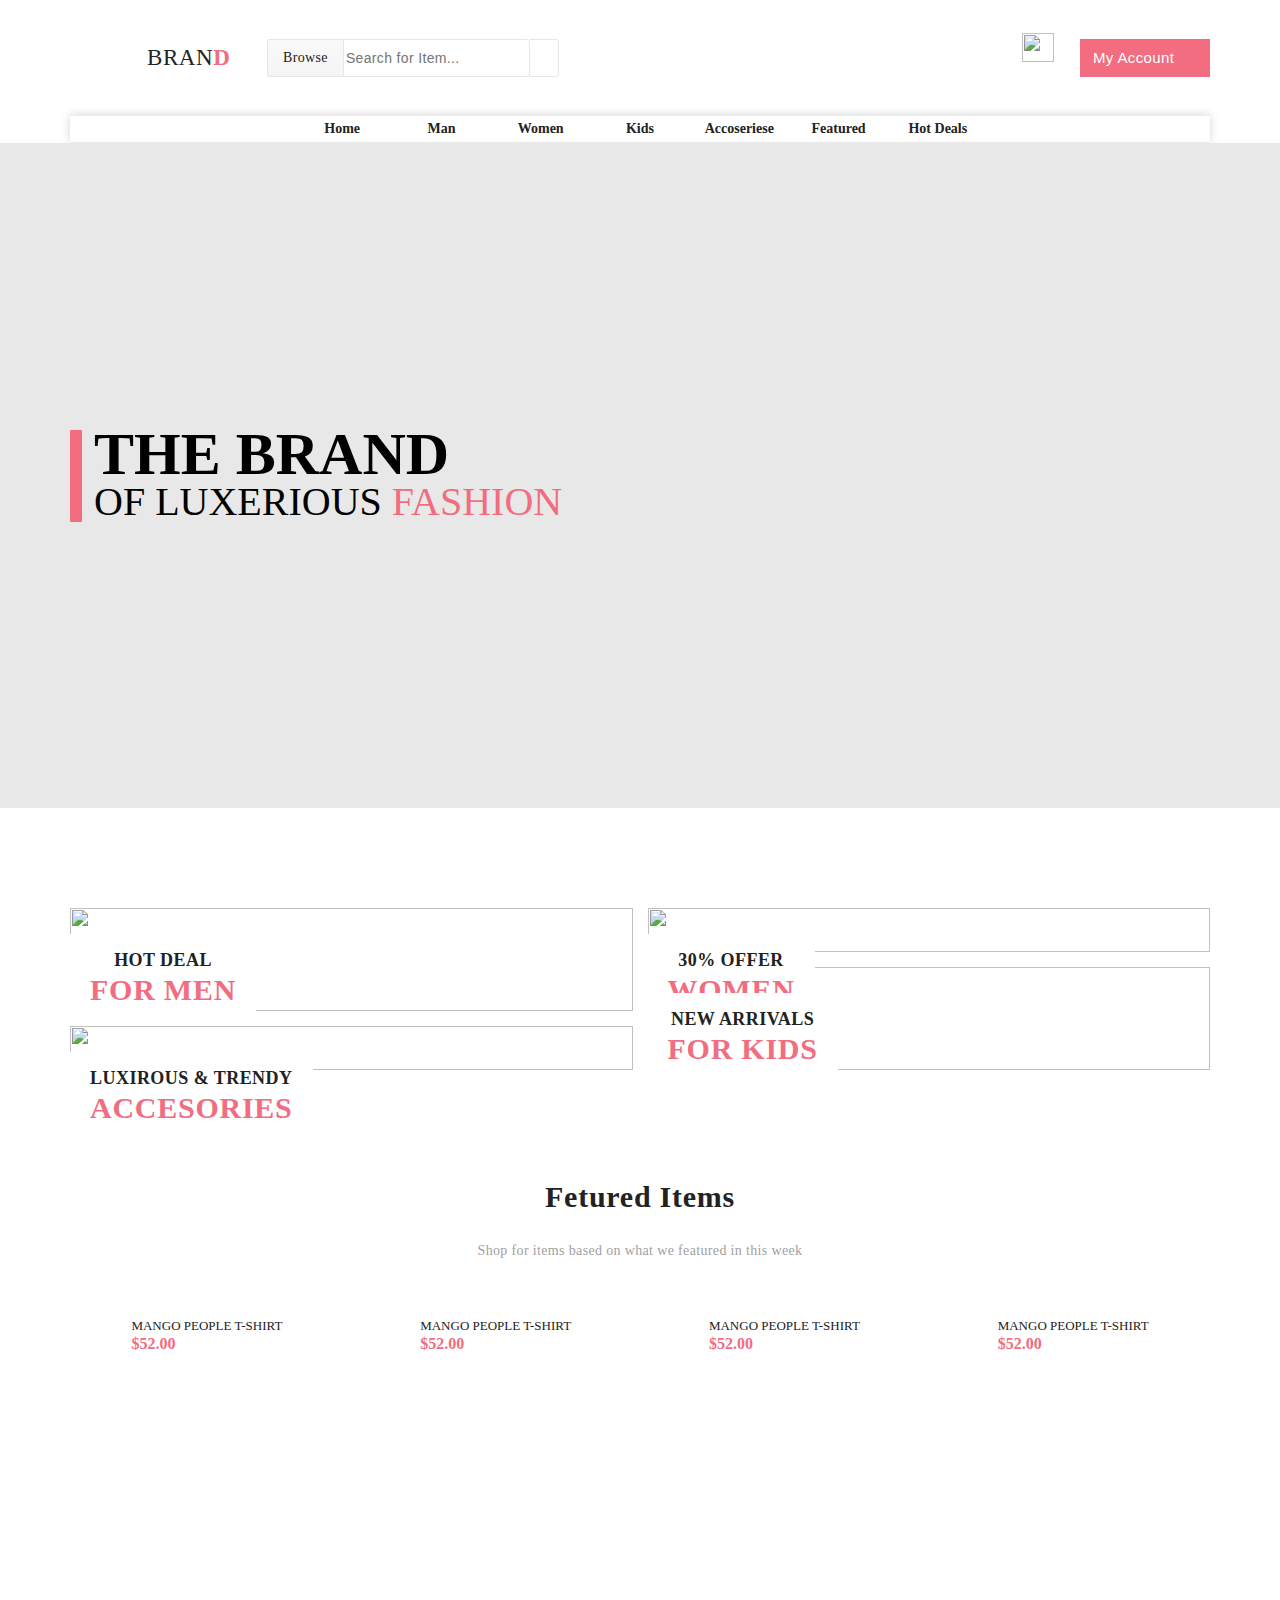
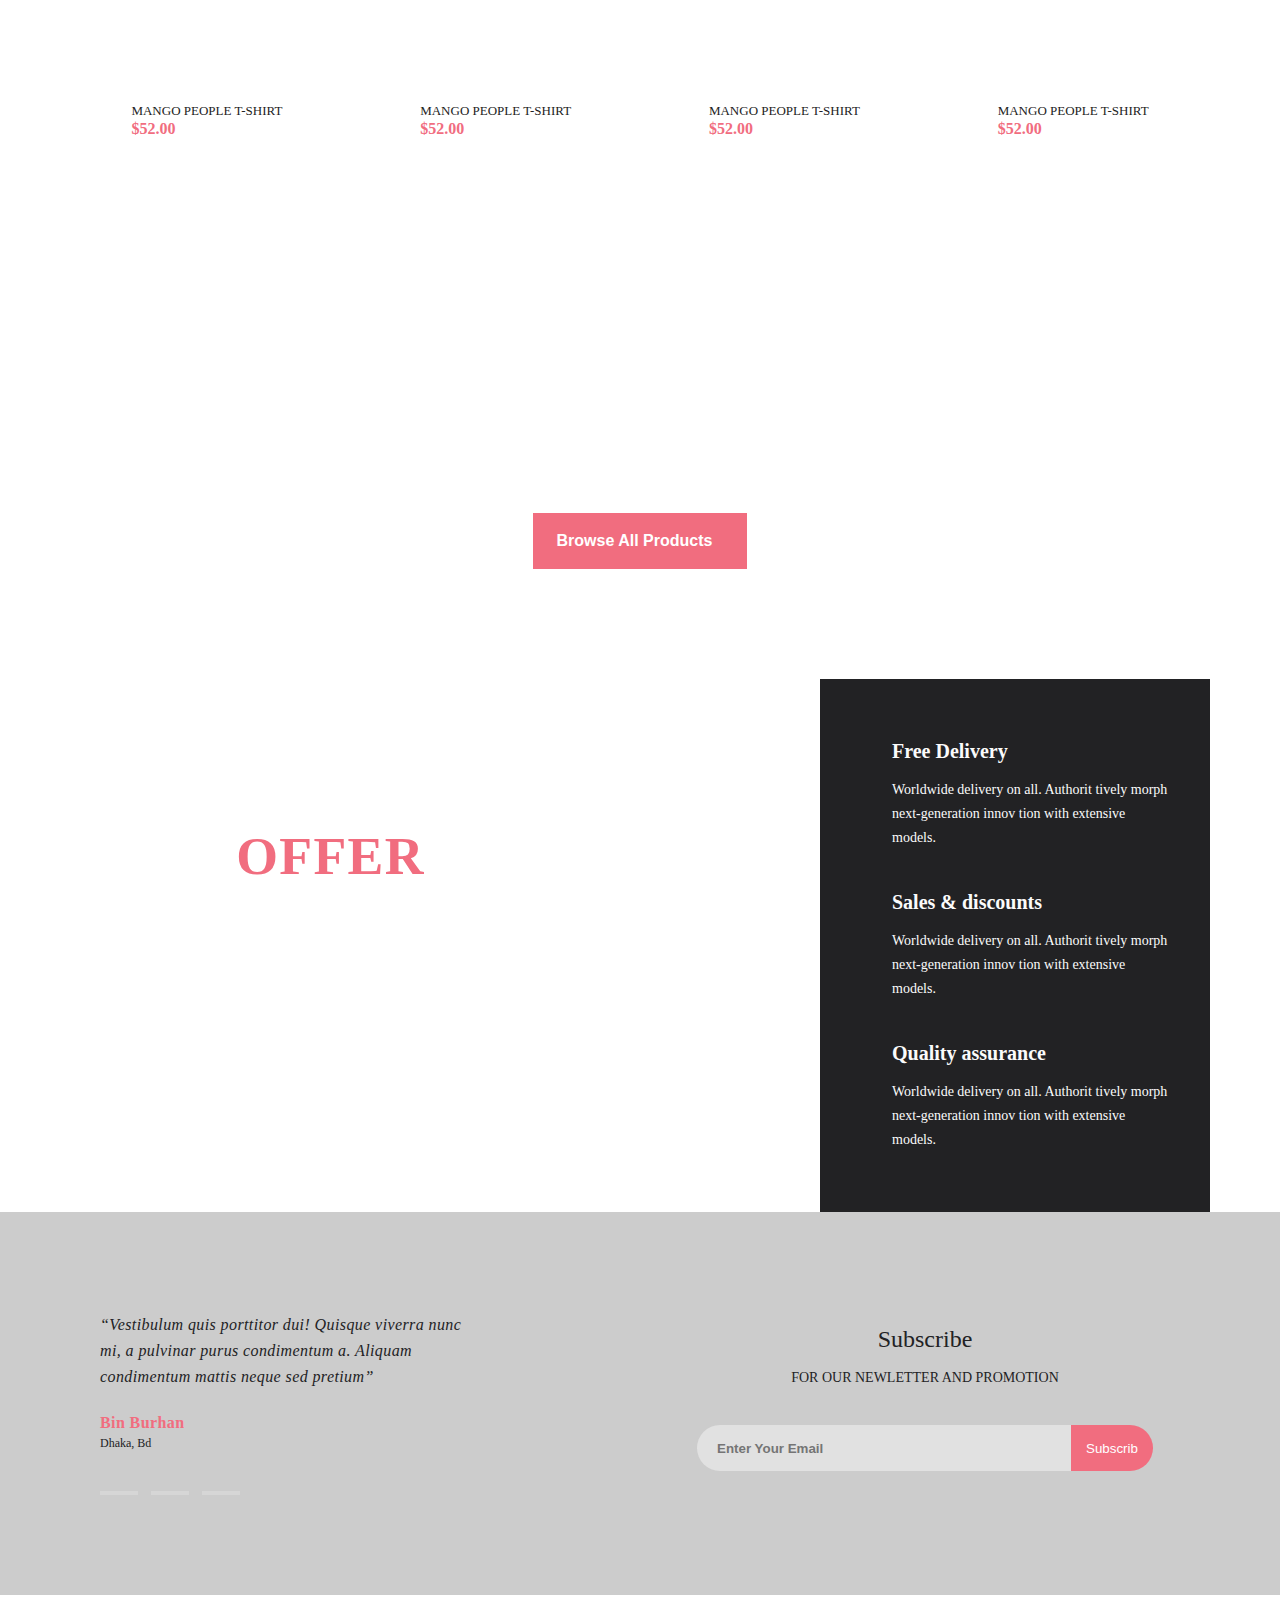
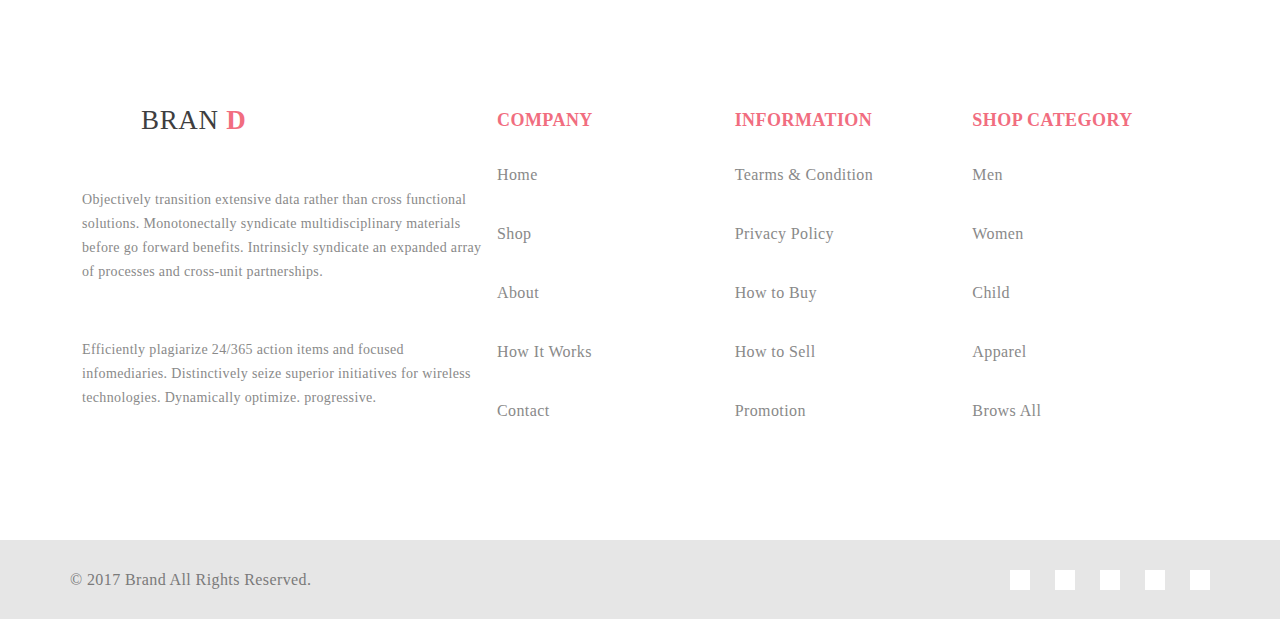
==== commit f766d28d: "page switching" ====
--- a/index.html
+++ b/index.html
@@ -3,19 +3,20 @@
   <head>
     <meta charset="UTF-8" />
     <meta name="viewport" content="width=device-width, initial-scale=1.0" />
+    <title>Home</title>
+
     <link
       rel="stylesheet"
       href="https://cdnjs.cloudflare.com/ajax/libs/font-awesome/5.15.1/css/all.min.css"
       integrity="sha512-+4zCK9k+qNFUR5X+cKL9EIR+ZOhtIloNl9GIKS57V1MyNsYpYcUrUeQc9vNfzsWfV28IaLL3i96P9sdNyeRssA=="
       crossorigin="anonymous"
     />
-    <link rel="stylesheet" href="css/style.css" />
-    <title>Lesson1</title>
+    <link rel="stylesheet" href="css/index.css" />
   </head>
   <body>
     <header>
       <div class="header">
-        <div class="container">
+        <div class="container mediaContent">
           <div class="header__brand">
             BRAN
             <span>D</span>
@@ -37,15 +38,15 @@
           </div>
         </div>
       </div>
-      <nav class="topNav">
-        <div class="topNav__links container">
+      <nav class="topNav container">
+        <div class="topNav__links">
           <a href="index.html">Home</a>
-          <a href="#">Man</a>
-          <a href="shoppingCart.html">Women</a>
+          <a href="shoppingCart.html">Man</a>
+          <a href="singlePage.html">Women</a>
           <a href="#">Kids</a>
-          <a href="#">Accoseriese</a>
+          <a href="checkout.html">Accoseriese</a>
           <a href="#">Featured</a>
-          <a href="#">Hot Deals</a>
+          <a href="product.html">Hot Deals</a>
         </div>
       </nav>
       <div class="topBanner">
@@ -62,32 +63,40 @@
     </header>
     <main class="main">
       <div class="block-top container">
-        <div class="block-top__left">
+        <!-- <div class="block-top__left"> -->
+        <div class="figure_1">
           <div class="label">
             <div class="labelTop">hot deal</div>
             <div class="labelBottom">for men</div>
           </div>
-          <img src="images/offer1.jpg" alt="" />
-          <!--  -->
+          <img class="img" src="images/offer1.jpg" alt="" />
+        </div>
+        <!--  -->
+        <div class="figure_2">
           <div class="label">
             <div class="labelTop">luxirous & trendy</div>
             <div class="labelBottom">accesories</div>
           </div>
-          <img src="images/offer2.jpg" alt="" />
-        </div>
-        <div class="block-top__right">
+          <img class="img" src="images/offer2.jpg" alt="" />
+        </div>
+        <!-- </div> -->
+        <!-- <div class="block-top__right"> -->
+        <div class="figure_3">
           <div class="label">
             <div class="labelTop">30% offer</div>
             <div class="labelBottom">women</div>
           </div>
-          <img src="images/offer3.jpg" alt="" />
-          <!--  -->
+          <img class="img" src="images/offer3.jpg" alt="" />
+        </div>
+        <!--  -->
+        <div class="figure_4">
           <div class="label">
             <div class="labelTop">new arrivals</div>
             <div class="labelBottom">for kids</div>
           </div>
-          <img src="images/offer4.jpg" alt="" />
-        </div>
+          <img class="img" src="images/offer4.jpg" alt="" />
+        </div>
+        <!-- </div> -->
       </div>
       <!-- clothes -->
       <div class="block-clothes container">
--- a/css/index.css
+++ b/css/index.css
@@ -0,0 +1,935 @@
+body {
+  margin: 0;
+  font-family: 'Lato', 'sens-serif';
+  font-weight: 400;
+}
+
+.container {
+  padding: 0;
+  margin: 0 auto;
+  max-width: 1140px;
+}
+
+.header .container {
+  height: inherit;
+  display: -ms-grid;
+  display: grid;
+  -ms-grid-columns: 165px 1fr 1fr;
+      grid-template-columns: 165px 1fr 1fr;
+  padding: 32px 0;
+}
+
+.header__brand {
+  -webkit-box-align: center;
+  -ms-flex-align: center;
+  align-items: center;
+  background: url("../images/logo.png") no-repeat;
+  padding-left: 77px;
+  display: -webkit-box;
+  display: -ms-flexbox;
+  display: flex;
+  font-size: 23px;
+  line-height: 32px;
+  font-weight: 300;
+  letter-spacing: 0.025em;
+  color: #222222;
+  -webkit-box-sizing: border-box;
+          box-sizing: border-box;
+  height: 51px;
+}
+
+.header__brand span {
+  font-weight: 900;
+  color: #f16d7f;
+}
+
+.header__brand i {
+  font-size: 14px;
+  line-height: 32px;
+  letter-spacing: 0.025em;
+  color: #a4a4a4;
+}
+
+.header__search {
+  margin-left: 32px;
+  -webkit-box-align: center;
+  -ms-flex-align: center;
+  align-items: center;
+  display: -webkit-box;
+  display: -ms-flexbox;
+  display: flex;
+}
+
+.header__cart {
+  margin-left: auto;
+  display: -webkit-box;
+  display: -ms-flexbox;
+  display: flex;
+  -webkit-box-align: center;
+  -ms-flex-align: center;
+  align-items: center;
+}
+
+.header__cart .cart__img {
+  width: 32px;
+  height: 29px;
+}
+
+.header__cart .cart__btn {
+  width: 130px;
+  height: 38px;
+  background-color: #f16d7f;
+  padding: 17px 13px;
+  font-size: 15px;
+  line-height: 32px;
+  letter-spacing: 0.025em;
+  color: #ffffff;
+  margin-left: 26px;
+  -webkit-box-align: center;
+  -ms-flex-align: center;
+  align-items: center;
+  display: -webkit-box;
+  display: -ms-flexbox;
+  display: flex;
+  border: none;
+}
+
+.header__cart .cart__btn i {
+  font-size: 14px;
+  line-height: 32px;
+  letter-spacing: 0.025em;
+  color: #ffffff;
+  margin-left: 8px;
+}
+
+.search__browse {
+  font-size: 14px;
+  line-height: 32px;
+  font-weight: 300;
+  letter-spacing: 0.025em;
+  color: #222222;
+  padding: 15px;
+  background-color: #cdcdcc;
+  background-image: -webkit-gradient(linear, left top, left bottom, from(#f9f9f9), to(#f5f5f5));
+  background-image: linear-gradient(180deg, #f9f9f9 0%, #f5f5f5 100%);
+  border: 1px solid #e6e6e6;
+  border-radius: 3px 0px 0px 3px;
+  -webkit-box-sizing: border-box;
+  box-sizing: border-box;
+  box-sizing: border-box;
+  height: 38px;
+  display: -webkit-box;
+  display: -ms-flexbox;
+  display: flex;
+  -webkit-box-align: center;
+  -ms-flex-align: center;
+  align-items: center;
+}
+
+.search__browse i {
+  font-size: 14px;
+  line-height: 32px;
+  letter-spacing: 0.025em;
+  color: #838383;
+}
+
+.search__input {
+  font-size: 14px;
+  line-height: 32px;
+  font-weight: 300;
+  letter-spacing: 0.025em;
+  color: #a4a4a4;
+  outline: none;
+  background-color: #ffffff;
+  border: none;
+  border-top: 1px solid #e6e6e6;
+  border-bottom: 1px solid #e6e6e6;
+  border-radius: 0px 3px 3px 0px;
+  -webkit-box-sizing: border-box;
+  box-sizing: border-box;
+  height: 38px;
+  display: -webkit-box;
+  display: -ms-flexbox;
+  display: flex;
+  -webkit-box-align: center;
+  -ms-flex-align: center;
+  align-items: center;
+}
+
+.search__btn {
+  background-color: #ffffff;
+  border: 1px solid #e6e6e6;
+  border-radius: 0px 3px 3px 0px;
+  padding: 14px;
+  -webkit-box-sizing: border-box;
+  box-sizing: border-box;
+  height: 38px;
+  display: -webkit-box;
+  display: -ms-flexbox;
+  display: flex;
+  -webkit-box-align: center;
+  -ms-flex-align: center;
+  align-items: center;
+}
+
+.search__btn i {
+  font-size: 14px;
+  line-height: 32px;
+  letter-spacing: 0.025em;
+  color: #a4a4a4;
+}
+
+.topNav {
+  display: -webkit-box;
+  display: -ms-flexbox;
+  display: flex;
+  -webkit-box-align: center;
+  -ms-flex-align: center;
+  align-items: center;
+  background-color: #ffffff;
+  border-top: 1px solid #ececec;
+  border-bottom: 1px solid #ececec;
+  -webkit-box-shadow: 0px 0px 10px 0px rgba(0, 0, 0, 0.17);
+  box-shadow: 0px 0px 10px 0px rgba(0, 0, 0, 0.17);
+}
+
+.topNav__links {
+  display: -ms-grid;
+  display: grid;
+  -ms-grid-columns: (minmax(20px, 1fr))[auto-fit];
+      grid-template-columns: repeat(auto-fit, minmax(20px, 1fr));
+  width: 680px;
+  gap: 15px;
+  width: 680px;
+  margin: auto;
+}
+
+.topNav__links a {
+  text-align: center;
+  text-decoration: none;
+  font-size: 14px;
+  line-height: 26px;
+  font-weight: 700;
+  color: #222222;
+}
+
+.topNav__links a:hover {
+  color: #f16d7f;
+}
+
+.topBanner {
+  height: 665px;
+  background-color: #e8e8e8;
+}
+
+.topBanner__box {
+  height: inherit;
+  background: url("images/topHeaderBack.png") no-repeat top 0 right 30px;
+  background-size: 590px;
+  display: -webkit-box;
+  display: -ms-flexbox;
+  display: flex;
+  -webkit-box-align: center;
+      -ms-flex-align: center;
+          align-items: center;
+}
+
+.topBanner__box .box__content {
+  display: block;
+  height: 92px;
+  border-left: 12px solid #f16d7f;
+  padding-left: 12px;
+}
+
+.topBanner__box .box__content div:first-child {
+  font-size: 60px;
+  line-height: 0.8;
+  font-weight: 900;
+}
+
+.topBanner__box .box__content div:last-child {
+  font-size: 40px;
+  line-height: 1.2;
+  font-weight: 400;
+}
+
+.topBanner__box .box__content div:last-child span {
+  font-size: 40px;
+  color: #f16d7f;
+}
+
+.main {
+  text-align: center;
+}
+
+.block-top {
+  display: -ms-grid;
+  display: grid;
+  -ms-grid-columns: (1fr)[2];
+      grid-template-columns: repeat(2, 1fr);
+  -ms-grid-rows: (1fr)[3];
+      grid-template-rows: repeat(3, 1fr);
+      grid-template-areas: 'figure_1 figure_3' 'figure_1 figure_4' 'figure_2 figure_4                  ';
+  grid-gap: 15px;
+  padding: 100px 0;
+}
+
+.block-top__left {
+  margin-right: 20px;
+}
+
+.block-top .img {
+  width: 100%;
+  height: 100%;
+  -o-object-fit: cover;
+     object-fit: cover;
+  display: block;
+}
+
+.figure_1 {
+  -ms-grid-row: 1;
+  -ms-grid-row-span: 2;
+  -ms-grid-column: 1;
+  grid-area: figure_1;
+}
+
+.figure_2 {
+  -ms-grid-row: 3;
+  -ms-grid-column: 1;
+  grid-area: figure_2;
+}
+
+.figure_3 {
+  -ms-grid-row: 1;
+  -ms-grid-column: 2;
+  grid-area: figure_3;
+}
+
+.figure_4 {
+  -ms-grid-row: 2;
+  -ms-grid-row-span: 2;
+  -ms-grid-column: 2;
+  grid-area: figure_4;
+}
+
+img {
+  margin-bottom: 20px;
+}
+
+.label {
+  position: absolute;
+  margin-top: 26px;
+  padding: 16px 20px;
+  background-color: #ffffff;
+}
+
+.label .labelTop {
+  font-size: 18px;
+  line-height: 1.2;
+  font-weight: 900;
+  text-transform: uppercase;
+  letter-spacing: 0.025em;
+  color: #222222;
+}
+
+.label .labelBottom {
+  font-size: 30px;
+  color: #f16d7f;
+  line-height: 1.2;
+  font-weight: 900;
+  text-transform: uppercase;
+  letter-spacing: 0.025em;
+}
+
+.title {
+  font-size: 30px;
+  line-height: 54px;
+  font-weight: 700;
+  letter-spacing: 0.025em;
+  color: #222222;
+}
+
+.description-advertising {
+  font-size: 14px;
+  line-height: 54px;
+  font-weight: 400;
+  letter-spacing: 0.025em;
+  color: #9f9f9f;
+}
+
+.block-clothes__cards {
+  display: -ms-grid;
+  display: grid;
+  -ms-grid-columns: (minmax(265px, 1fr))[auto-fit];
+      grid-template-columns: repeat(auto-fit, minmax(265px, 1fr));
+  -ms-grid-rows: 1fr;
+      grid-template-rows: 1fr;
+  grid-gap: 15px;
+}
+
+.block-clothes__cards .item-all {
+  margin: auto;
+}
+
+.item-all {
+  height: 370px;
+}
+
+.item-main {
+  text-align: start;
+  position: relative;
+  height: 280px;
+}
+
+.item-main__description {
+  padding: 16px;
+}
+
+.item-main__title {
+  font-size: 13px;
+  line-height: 1.2;
+  font-weight: 400;
+  text-transform: uppercase;
+  color: #222222;
+}
+
+.item-main__price {
+  font-family: Lato;
+  font-size: 16px;
+  line-height: 1.2;
+  font-weight: 700;
+  text-transform: uppercase;
+  color: #f16d7f;
+}
+
+.imgBuy {
+  height: inherit;
+  width: 100%;
+  background: rgba(0, 0, 0, 0.5);
+  display: none;
+  position: absolute;
+}
+
+.imgBuy button {
+  border: 1px solid #ffffff;
+  background: none;
+  font-size: 13px;
+  line-height: 1.2;
+  font-weight: 700;
+  color: #ffffff;
+  padding: 15px;
+  cursor: pointer;
+}
+
+.item-all:hover .imgBuy {
+  display: -webkit-box;
+  display: -ms-flexbox;
+  display: flex;
+  -webkit-box-pack: center;
+      -ms-flex-pack: center;
+          justify-content: center;
+  -webkit-box-align: center;
+      -ms-flex-align: center;
+          align-items: center;
+}
+
+.item-all:hover {
+  -webkit-box-shadow: 0 5px 8px rgba(0, 0, 0, 0.16);
+          box-shadow: 0 5px 8px rgba(0, 0, 0, 0.16);
+}
+
+.AllProductsBtn {
+  padding: 18px 24px;
+  font-size: 16px;
+  font-weight: 700;
+  color: #ffffff;
+  background-color: #f16d7f;
+  border: none;
+  display: -webkit-box;
+  display: -ms-flexbox;
+  display: flex;
+  -webkit-box-align: center;
+      -ms-flex-align: center;
+          align-items: center;
+  margin: 80px auto 110px;
+}
+
+.AllProductsBtn img {
+  margin-left: 11px;
+}
+
+.offerForWomen {
+  display: -ms-grid;
+  display: grid;
+  -ms-grid-columns: 750px 1fr;
+      grid-template-columns: 750px 1fr;
+}
+
+.offerForWomen__Banner {
+  height: inherit;
+  background: url("images/offerForWomen.jpg") no-repeat;
+  width: 767px;
+  -ms-flex-negative: 0;
+      flex-shrink: 0;
+  position: relative;
+}
+
+.offerForWomen__discount {
+  text-align: start;
+  position: absolute;
+  top: 145px;
+  left: 40px;
+}
+
+.Banner__title {
+  font-size: 53.7px;
+  line-height: 1.2;
+  font-weight: 700;
+  letter-spacing: 0.025em;
+  color: #ffffff;
+}
+
+.Banner__title span {
+  color: #f16d7f;
+}
+
+.Banner__text {
+  font-size: 32.2px;
+  line-height: 1.2;
+  font-weight: 700;
+  letter-spacing: 0.025em;
+  color: #ffffff;
+}
+
+.Banner__Details {
+  background-color: #222224;
+  display: -webkit-box;
+  display: -ms-flexbox;
+  display: flex;
+  -webkit-box-orient: vertical;
+  -webkit-box-direction: normal;
+      -ms-flex-direction: column;
+          flex-direction: column;
+  -webkit-box-pack: justify;
+      -ms-flex-pack: justify;
+          justify-content: space-between;
+  padding: 40px 40px;
+}
+
+.offerCard {
+  display: -webkit-box;
+  display: -ms-flexbox;
+  display: flex;
+  text-align: left;
+  padding: 20px 0;
+}
+
+.offerCard__img {
+  margin-right: 32px;
+}
+
+.offerCard__title {
+  font-size: 20px;
+  line-height: 1.2;
+  font-weight: 700;
+  color: #fbfbfb;
+}
+
+.offerCard__text {
+  margin-top: 15px;
+  font-size: 14px;
+  line-height: 24px;
+  font-weight: 300;
+  color: #fbfbfb;
+}
+
+.subscribeWrap {
+  padding: 100px 0;
+  background: url("../images/subscribe.jpg") no-repeat, #ccc;
+  background-blend-mode: overlay;
+  background-size: cover;
+}
+
+.card__people {
+  display: -webkit-box;
+  display: -ms-flexbox;
+  display: flex;
+}
+
+.subscribe {
+  display: -ms-grid;
+  display: grid;
+  -ms-grid-columns: 1fr 1fr;
+      grid-template-columns: 1fr 1fr;
+  -ms-grid-rows: auto;
+      grid-template-rows: auto;
+  height: inherit;
+}
+
+.subscribe__card {
+  width: 100%;
+  display: -webkit-box;
+  display: -ms-flexbox;
+  display: flex;
+  height: inherit;
+  -webkit-box-align: center;
+      -ms-flex-align: center;
+          align-items: center;
+}
+
+.subscribe__form {
+  width: 100%;
+}
+
+.card__img {
+  margin-right: 30px;
+}
+
+.card__description {
+  width: 386px;
+}
+
+.card__description-Top {
+  font-size: 16px;
+  line-height: 26px;
+  font-weight: 400;
+  font-style: italic;
+  letter-spacing: 0.025em;
+  color: #222224;
+  margin-bottom: 20px;
+}
+
+.descriptionLow__name {
+  font-size: 16px;
+  line-height: 26px;
+  font-weight: 700;
+  letter-spacing: 0.025em;
+  color: #f16d7f;
+}
+
+.descriptionLow__from {
+  font-size: 12px;
+  line-height: 14px;
+  font-weight: 300;
+  color: #222224;
+}
+
+.links {
+  display: -webkit-box;
+  display: -ms-flexbox;
+  display: flex;
+  margin-top: 41px;
+}
+
+.link {
+  width: 38px;
+  height: 4px;
+  background-color: #d6d6d6;
+  margin-right: 13px;
+}
+
+.link:hover {
+  background-color: #f16d7f;
+  cursor: pointer;
+}
+
+.form__title {
+  font-size: 24px;
+  line-height: 54px;
+  font-weight: 400;
+  color: #222224;
+}
+
+.form__text {
+  font-size: 14px;
+  line-height: 24px;
+  font-weight: 400;
+  color: #222224;
+}
+
+.subscribe__rightForm {
+  width: 100%;
+  height: inherit;
+  display: -webkit-box;
+  display: -ms-flexbox;
+  display: flex;
+  -webkit-box-pack: center;
+      -ms-flex-pack: center;
+          justify-content: center;
+}
+
+.subscribe__right {
+  height: inherit;
+  display: -webkit-box;
+  display: -ms-flexbox;
+  display: flex;
+  -webkit-box-orient: vertical;
+  -webkit-box-direction: normal;
+      -ms-flex-direction: column;
+          flex-direction: column;
+  -webkit-box-align: center;
+      -ms-flex-align: center;
+          align-items: center;
+}
+
+.subscribe__form {
+  height: 46px;
+  margin-top: 35px;
+}
+
+.form__inp {
+  height: inherit;
+  width: 334px;
+  border: none;
+  outline: none;
+  padding: 0 20px;
+  font-weight: 700;
+  background-color: #e1e1e1;
+  border-top-left-radius: 23px;
+  border-bottom-left-radius: 23px;
+  float: left;
+}
+
+.form__btn {
+  background-color: #f16d7f;
+  border-top-right-radius: 23px;
+  border-bottom-right-radius: 23px;
+  color: white;
+  border: none;
+  height: inherit;
+  padding: 0 15px;
+  outline: none;
+  cursor: pointer;
+}
+
+.brandFooter {
+  display: -ms-grid;
+  display: grid;
+  -ms-grid-columns: 427px 1fr;
+      grid-template-columns: 427px 1fr;
+  padding: 100px 0;
+}
+
+.brandFooter__left {
+  width: 427px;
+  -ms-flex-negative: 0;
+      flex-shrink: 0;
+}
+
+.brandFooter__left .left__title {
+  background: url("images/logo.png") no-repeat;
+  font-size: 27px;
+  padding-left: 71px;
+  line-height: 51px;
+  font-weight: 300;
+  text-transform: uppercase;
+  letter-spacing: 0.025em;
+  color: #3e3e40;
+}
+
+.brandFooter__left span {
+  font-weight: 900;
+  color: #f16d7f;
+}
+
+.brandFooter__left .left__text {
+  font-size: 14px;
+  line-height: 24px;
+  font-weight: 300;
+  letter-spacing: 0.025em;
+  color: #898989;
+  margin-top: 30px;
+  padding: 12px;
+}
+
+.brandFooter__right {
+  display: -ms-grid;
+  display: grid;
+  -ms-grid-columns: 1fr 1fr 1fr;
+      grid-template-columns: 1fr 1fr 1fr;
+}
+
+.brandFooter__right .menu__title {
+  font-size: 18px;
+  line-height: 26px;
+  font-weight: 700;
+  letter-spacing: 0.025em;
+  color: #f16d7f;
+}
+
+.brandFooter__right .menu__text a {
+  font-size: 16px;
+  line-height: 59px;
+  font-weight: 400;
+  letter-spacing: 0.025em;
+  color: #898989;
+  text-decoration: none;
+}
+
+.brandFooter__right .menu__text a:hover {
+  color: #f16d7f;
+}
+
+.menu__text {
+  display: -webkit-box;
+  display: -ms-flexbox;
+  display: flex;
+  -webkit-box-orient: vertical;
+  -webkit-box-direction: normal;
+      -ms-flex-direction: column;
+          flex-direction: column;
+}
+
+.footer-back {
+  height: 79px;
+  background-color: #e6e6e6;
+}
+
+.footer-bottom {
+  display: -webkit-box;
+  display: -ms-flexbox;
+  display: flex;
+  -webkit-box-pack: justify;
+      -ms-flex-pack: justify;
+          justify-content: space-between;
+  -webkit-box-align: center;
+      -ms-flex-align: center;
+          align-items: center;
+  height: inherit;
+}
+
+.footer-bottom__text {
+  font-size: 16px;
+  line-height: 42px;
+  font-weight: 400;
+  letter-spacing: 0.025em;
+  color: #7a7a7a;
+}
+
+.bottom__links {
+  display: -webkit-box;
+  display: -ms-flexbox;
+  display: flex;
+  -webkit-box-pack: justify;
+      -ms-flex-pack: justify;
+          justify-content: space-between;
+  width: 200px;
+}
+
+.bottom__links div {
+  -webkit-box-sizing: border-box;
+          box-sizing: border-box;
+  background: white;
+  padding: 10px;
+  color: #b2b2b2;
+}
+
+.bottom__links div:hover {
+  color: white;
+  background: #f16d7f;
+  cursor: pointer;
+}
+
+@media (max-width: 990px) {
+  .header .container {
+    -ms-grid-columns: 1fr;
+        grid-template-columns: 1fr;
+    -ms-grid-rows: auto;
+        grid-template-rows: auto;
+    gap: 20px;
+  }
+  .header__brand,
+  .header__search,
+  .header__cart {
+    -webkit-box-pack: center;
+        -ms-flex-pack: center;
+            justify-content: center;
+    margin-left: 0;
+  }
+  .header__brand {
+    padding-left: 0;
+    background: none;
+  }
+  .block-top {
+    padding: 0;
+  }
+  .box__content {
+    margin: auto;
+  }
+  .topNav__links {
+    -ms-grid-columns: 1fr;
+        grid-template-columns: 1fr;
+  }
+  .offerForWomen {
+    -ms-grid-columns: 1fr;
+        grid-template-columns: 1fr;
+    -ms-grid-rows: auto;
+        grid-template-rows: auto;
+  }
+  .offerForWomen__Banner {
+    display: none;
+  }
+  .subscribeWrap {
+    width: auto;
+  }
+  .subscribe {
+    display: block;
+  }
+  .card__description {
+    width: auto;
+  }
+  .card__people {
+    display: block;
+  }
+  .form__inp {
+    width: auto;
+  }
+  .brandFooter {
+    display: -ms-grid;
+    display: grid;
+    -ms-grid-columns: 1fr;
+        grid-template-columns: 1fr;
+  }
+  .brandFooter__left {
+    width: auto;
+  }
+}
+
+@media (max-width: 750px) {
+  .block-top {
+    -ms-grid-columns: (1fr)[1];
+        grid-template-columns: repeat(1, 1fr);
+    -ms-grid-rows: (1fr)[3];
+        grid-template-rows: repeat(3, 1fr);
+        grid-template-areas: 'figure_1 ' 'figure_3 ' 'figure_2 ' 'figure_4 ';
+  }
+}
+
+@media (max-width: 550px) {
+  .brandFooter__right {
+    -ms-grid-columns: 1fr;
+        grid-template-columns: 1fr;
+  }
+  .brandFooter__right nav {
+    -webkit-box-orient: horizontal;
+    -webkit-box-direction: normal;
+        -ms-flex-direction: row;
+            flex-direction: row;
+    -ms-flex-wrap: wrap;
+        flex-wrap: wrap;
+  }
+  .brandFooter__right nav a:not(:last-child) {
+    margin-right: 15px;
+  }
+  .footer-bottom {
+    text-align: center;
+    display: block;
+  }
+  .footer-bottom nav {
+    margin: auto;
+  }
+  .footer-back {
+    height: auto;
+  }
+}
+/*# sourceMappingURL=index.css.map */